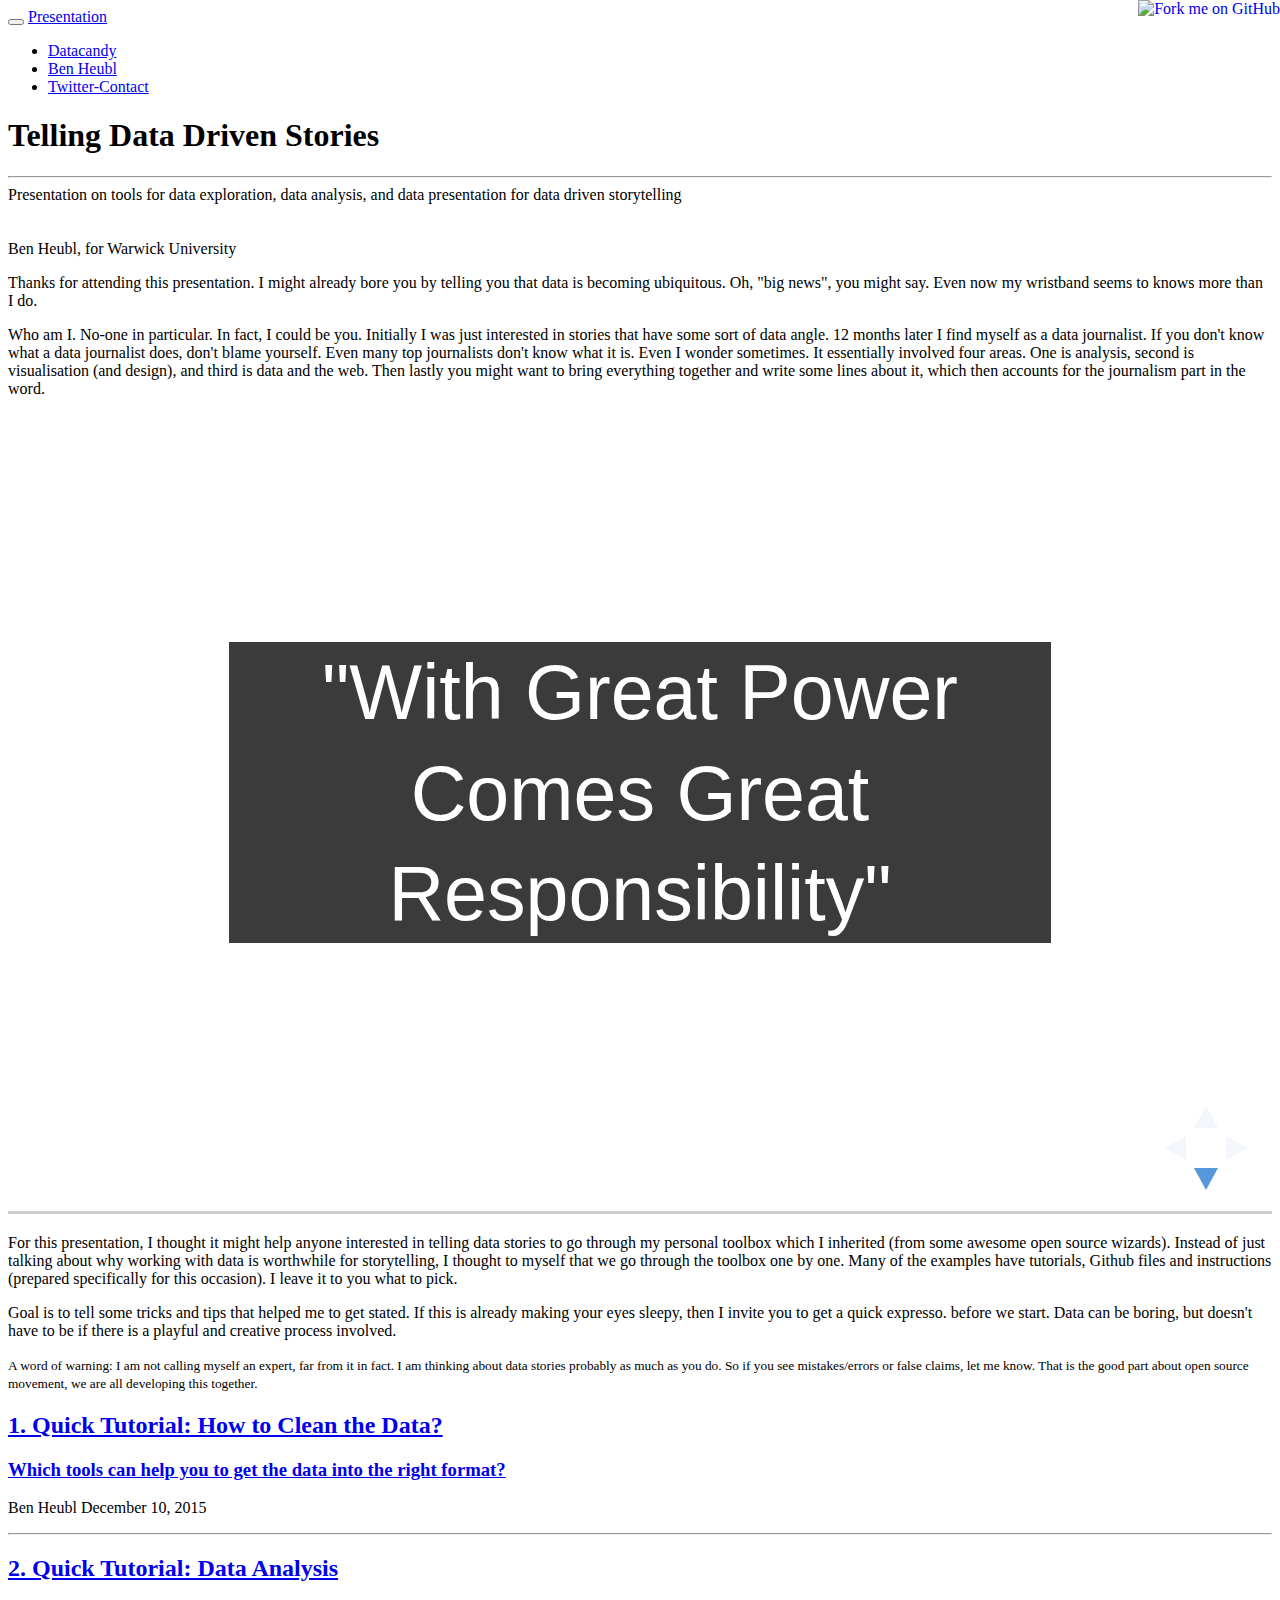
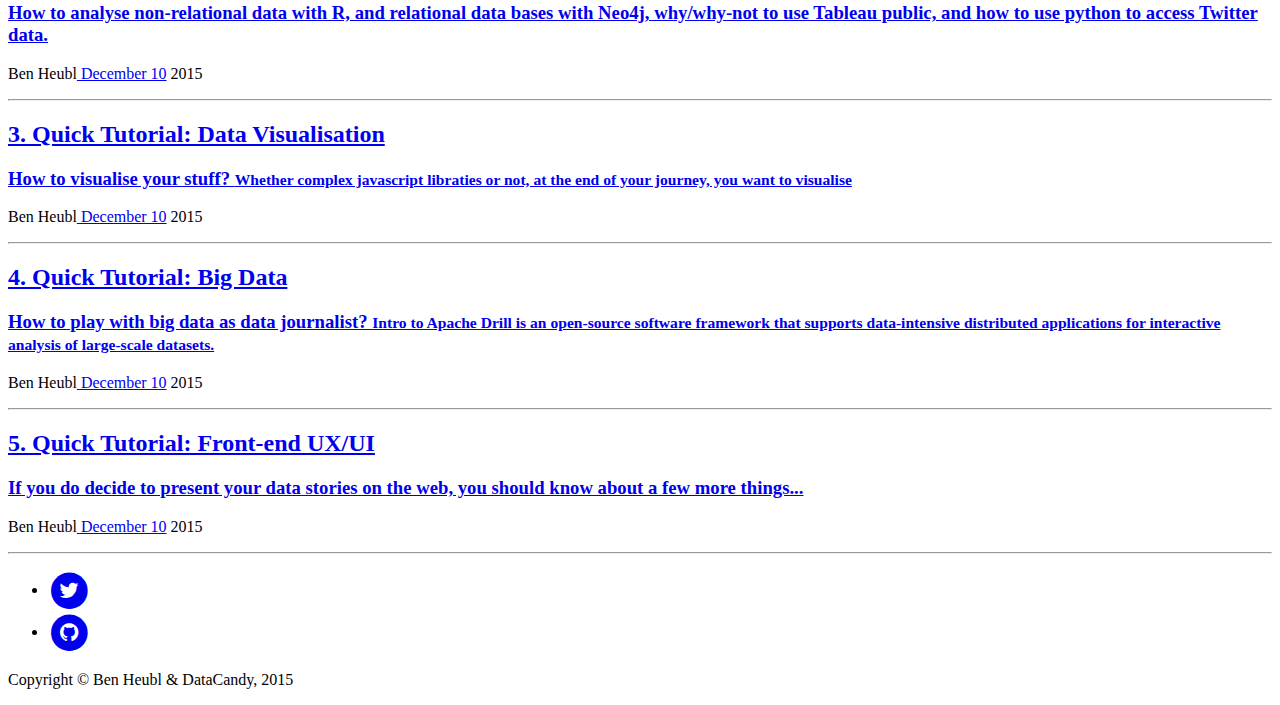
==== warwick/index.html @ 03a586e6 "add post data analysis" ====
<!DOCTYPE html>
<html lang="en">

<head>

    <meta charset="utf-8">
    <meta http-equiv="X-UA-Compatible" content="IE=edge">
    <meta name="viewport" content="width=device-width, initial-scale=1">
    <meta name="description" content="">
    <meta name="author" content="">

    <title>The Warwick Data Presentation</title>

    <!-- Bootstrap Core CSS -->
    <link href="css/bootstrap.min.css" rel="stylesheet">

    <!-- Custom CSS -->
    <link href="css/clean-blog.css" rel="stylesheet">

    <!-- Custom Fonts -->
    <link href="http://maxcdn.bootstrapcdn.com/font-awesome/4.1.0/css/font-awesome.min.css" rel="stylesheet" type="text/css">
    <link href='http://fonts.googleapis.com/css?family=Lora:400,700,400italic,700italic' rel='stylesheet' type='text/css'>
    <link href='http://fonts.googleapis.com/css?family=Open+Sans:300italic,400italic,600italic,700italic,800italic,400,300,600,700,800' rel='stylesheet' type='text/css'>

    <link rel="stylesheet" href="css/style.css" />

      <script type='text/javascript' src='background/js/jquery.particleground.js'></script>
  <script type='text/javascript' src='background/js/demo.js'></script>

    <!-- HTML5 Shim and Respond.js IE8 support of HTML5 elements and media queries -->
    <!-- WARNING: Respond.js doesn't work if you view the page via file:// -->
    <!--[if lt IE 9]>
        <script src="https://oss.maxcdn.com/libs/html5shiv/3.7.0/html5shiv.js"></script>
        <script src="https://oss.maxcdn.com/libs/respond.js/1.4.2/respond.min.js"></script>
    <![endif]-->

</head>

<body>

    <!-- Navigation -->
    <nav class="navbar navbar-default navbar-custom navbar-fixed-top">
        <div class="container-fluid">
            <!-- Brand and toggle get grouped for better mobile display -->
            <div class="navbar-header page-scroll">
                <button type="button" class="navbar-toggle" data-toggle="collapse" data-target="#bs-example-navbar-collapse-1">
                    <span class="sr-only">Toggle navigation</span>
                    <span class="icon-bar"></span>
                    <span class="icon-bar"></span>
                    <span class="icon-bar"></span>
                </button>
                <a class="navbar-brand" href="http://slides.com/benheubl1/deck/live#/">Presentation</a>
            </div>

            <!-- Collect the nav links, forms, and other content for toggling -->
            <div class="collapse navbar-collapse" id="bs-example-navbar-collapse-1">
                <ul class="nav navbar-nav navbar-right">
                    <li>
                        <a href="http://datacandy.co.uk/">Datacandy</a>
                    </li>
                    <li>
                        <a href="http://datacandy.co.uk/benheubl/index.html">Ben Heubl</a>
                    </li>
                    <li>
                        <a href="https://twitter.com/benheubl">Twitter-Contact</a>
                    </li>
                </ul>
            </div>
            <!-- /.navbar-collapse -->
        </div>
        <!-- /.container -->
    </nav>

    <!-- Page Header -->
    <!-- Set your background image for this header on the line below. -->
    <header class="intro-header" style="background-image: url('img/home-bg.png')">

        <div class="container">
            
            <div class="row">
               
                        <div class="col-lg-8 col-lg-offset-2 col-md-10 col-md-offset-1">
                            <div class="site-heading">
                                <h1>Telling Data Driven Stories</h1>
                                <hr class="small">
                                <span class="subheading">Presentation on tools for data exploration, data analysis, and data presentation for data driven storytelling</span>
                                <br><br><br>
                                <span class="small">Ben Heubl, for Warwick University</span>
                            </div>
                            <div id="particles">
                            <div id="intro">
                            </div>
                        </div>
                        </div>
                        
        </div>
</div>
    </header>

    <div class="container">
        <div class="row">
            <div class="col-lg-8 col-lg-offset-2 col-md-10 col-md-offset-1">

            <p>Thanks for attending this presentation. I might already bore you by telling you that data is becoming ubiquitous. Oh, "big news", you might say. Even now my wristband seems to knows more than I do.</p>

            <p>Who am I. No-one in particular. In fact, I could be you. Initially I was just interested in stories that have some sort of data angle. 12 months later I find myself as a data journalist. If you don't know what a data journalist does, don't blame yourself. Even many top journalists don't know what it is. Even I wonder sometimes. It essentially involved four areas. One is analysis, second is visualisation (and design), and third is data and the web. Then lastly you might want to bring everything together and write some lines about it, which then accounts for the journalism part in the word.</p>
            </div>
            </div>
        </div>


                <iframe src="presentation/index.html" width="100%" height="800" scrolling="no" frameborder="0" webkitallowfullscreen mozallowfullscreen allowfullscreen></iframe>


    <!-- Main Content -->
    <div class="container">
        <div class="row">
            <div class="col-lg-8 col-lg-offset-2 col-md-10 col-md-offset-1">


            <p>For this presentation, I thought it might help anyone interested in telling data stories to go through my personal toolbox which I inherited (from some awesome open source wizards). Instead of just talking about why working with data is worthwhile for storytelling, I thought to myself that we go through the toolbox one by one. Many of the examples have tutorials, Github files and instructions (prepared specifically for this occasion). I leave it to you what to pick.</p>

            <p>Goal is to tell some tricks and tips that helped me to get stated. If this is already making your eyes sleepy, then I invite you to get a quick expresso. before we start. Data can be boring, but doesn't have to be if there is a playful and creative process involved.</p>

            <p><small>A word of warning: I am not calling myself an expert, far from it in fact. I am thinking about data stories probably as much as you do. So if you see mistakes/errors or false claims, let me know. That is the good part about open source movement, we are all developing this together.</small></p>

<!--                 <div class="post-preview">
                    <a href="post.html">
                        <h2 class="post-title">
                            1. Quick Tutorial: Open Data Detective
                        </h2>
                        <h3 class="post-subtitle">
                            How and where to find data for data driven stories?
                        </h3>
                    </a>
                    <p class="post-meta">Ben Heubl<a href="#"> December 10</a> 2015</p>
                </div>
                <hr> -->
                <div class="post-preview">
                    <a href="dataclean/index.html">
                        <h2 class="post-title">
                            1. Quick Tutorial: How to Clean the Data?
                        </h2>
                        <h3 class="post-subtitle">
                            Which tools can help you to get the data into the right format?
                        </h3>
                    </a>
                    <p class="post-meta">Ben Heubl December 10, 2015</p>
                </div>
                <hr>
                <div class="post-preview">
                    <a href="dataanalysis/index.html">
                        <h2 class="post-title">
                            2. Quick Tutorial: Data Analysis
                        </h2>
                        <h3 class="post-subtitle">
                            How to analyse non-relational data with R, and relational data bases with Neo4j, why/why-not to use Tableau public, and how to use python to access Twitter data.
                        </h3>
                    </a>
                    <p class="post-meta">Ben Heubl<a href="dataanalysis/index.html"> December 10</a> 2015</p>
                </div>
                <hr>

                 <div class="post-preview">
                    <a href="post.html">
                        <h2 class="post-title">
                            3. Quick Tutorial: Data Visualisation
                        </h2>
                        <h3 class="post-subtitle">
                            How to visualise your stuff?
                            <small>Whether complex javascript libraties or not, at the end of your journey, you want to visualise </small>
                        </h3>
                    </a>
                    <p class="post-meta">Ben Heubl<a href="#"> December 10</a> 2015</p>
                </div>
                <hr>

                <div class="post-preview">
                    <a href="post.html">
                        <h2 class="post-title">
                            4. Quick Tutorial: Big Data
                        </h2>
                        <h3 class="post-subtitle">
                            How to play with big data as data journalist?
                            <small>Intro to Apache Drill is an open-source software framework that supports data-intensive distributed applications for interactive analysis of large-scale datasets.</small>
                        </h3>
                    </a>
                    <p class="post-meta">Ben Heubl<a href="#"> December 10</a> 2015</p>
                </div>
                <hr>

               

                <div class="post-preview">
                    <a href="post.html">
                        <h2 class="post-title">
                            5. Quick Tutorial: Front-end UX/UI
                        </h2>
                        <h3 class="post-subtitle">
                            If you do decide to present your data stories on the web, you should know about a few more things...
                        </h3>
                    </a>
                    <p class="post-meta">Ben Heubl<a href="#"> December 10</a> 2015</p>
                </div>
               
            </div>
        </div>
    </div>

    <a href="https://github.com/datacandy/warwick"><img style="position: absolute; top: 0; right: 0; border: 0;" src="https://camo.githubusercontent.com/38ef81f8aca64bb9a64448d0d70f1308ef5341ab/68747470733a2f2f73332e616d617a6f6e6177732e636f6d2f6769746875622f726962626f6e732f666f726b6d655f72696768745f6461726b626c75655f3132313632312e706e67" alt="Fork me on GitHub" data-canonical-src="https://s3.amazonaws.com/github/ribbons/forkme_right_darkblue_121621.png"></a>

    <hr>

    <!-- Footer -->
    <footer>
        <div class="container">
            <div class="row">
                <div class="col-lg-8 col-lg-offset-2 col-md-10 col-md-offset-1">
                    <ul class="list-inline text-center">
                        <li>
                            <a href="https://twitter.com/benheubl">
                                <span class="fa-stack fa-lg">
                                    <i class="fa fa-circle fa-stack-2x"></i>
                                    <i class="fa fa-twitter fa-stack-1x fa-inverse"></i>
                                </span>
                            </a>
                        </li>
                        <li>
                            <a href="https://github.com/datacandy">
                                <span class="fa-stack fa-lg">
                                    <i class="fa fa-circle fa-stack-2x"></i>
                                    <i class="fa fa-github fa-stack-1x fa-inverse"></i>
                                </span>
                            </a>
                        </li>
                    </ul>
                    <p class="copyright text-muted">Copyright &copy; Ben Heubl & DataCandy, 2015</p>
                </div>
            </div>
        </div>
    </footer>

    <!-- jQuery -->
    <script src="js/jquery.js"></script>

    <!-- Bootstrap Core JavaScript -->
    <script src="js/bootstrap.min.js"></script>

    <!-- Custom Theme JavaScript -->
    <script src="js/clean-blog.min.js"></script>

</body>

</html>
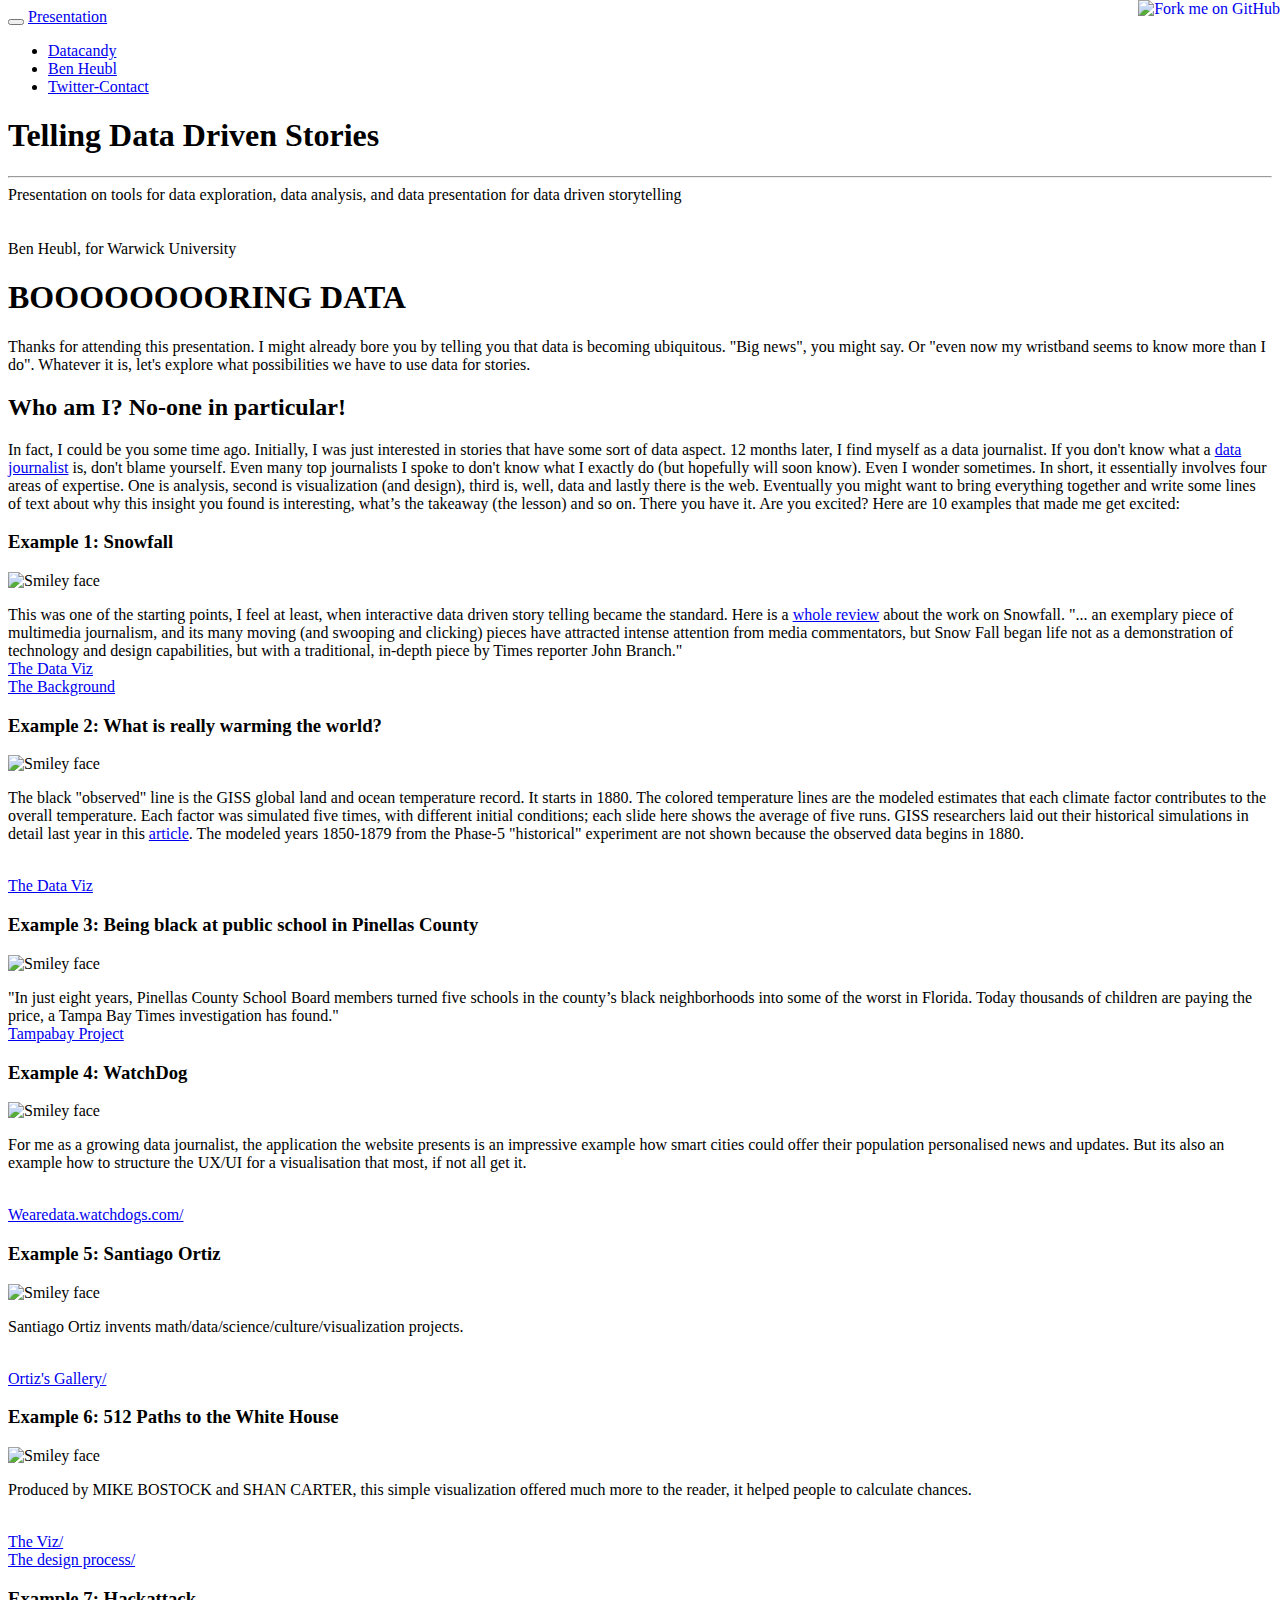
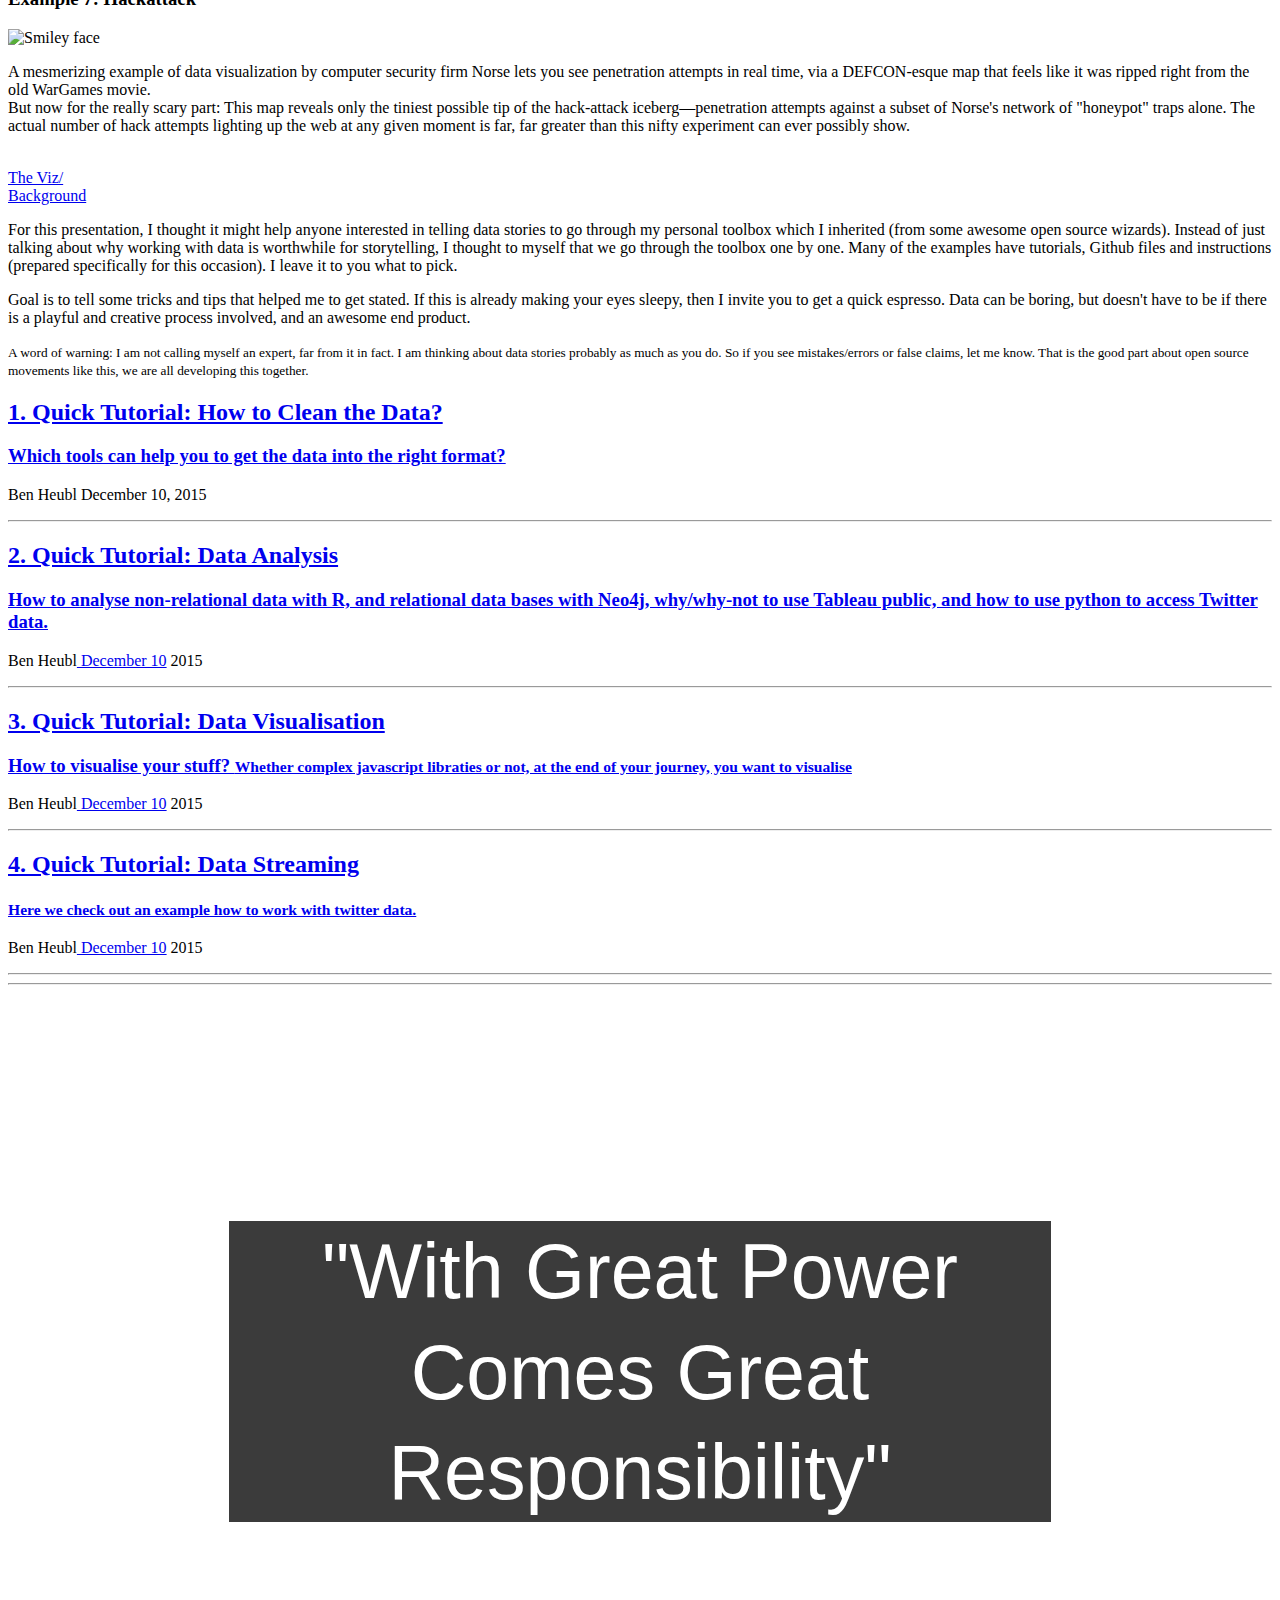
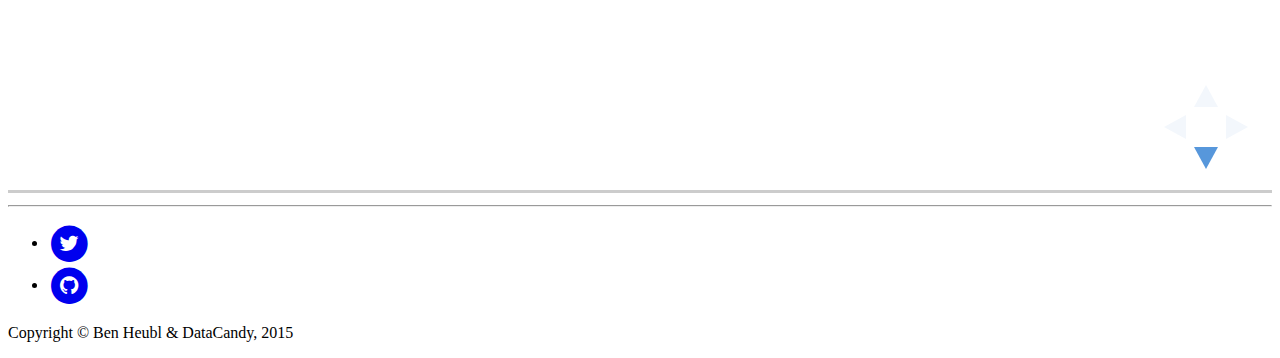
==== commit 8da5919f: "add post data analysis" ====
--- a/warwick/index.html
+++ b/warwick/index.html
@@ -23,9 +23,21 @@
     <link href='http://fonts.googleapis.com/css?family=Open+Sans:300italic,400italic,600italic,700italic,800italic,400,300,600,700,800' rel='stylesheet' type='text/css'>
 
     <link rel="stylesheet" href="css/style.css" />
-
-      <script type='text/javascript' src='background/js/jquery.particleground.js'></script>
-  <script type='text/javascript' src='background/js/demo.js'></script>
+    <link rel="stylesheet" href="js/jquery-ui-1.11.4/jquery-ui.css" />
+
+      <link rel="stylesheet" href="//code.jquery.com/ui/1.11.4/themes/smoothness/jquery-ui.css">
+      <script src="//code.jquery.com/jquery-1.10.2.js"></script>
+      <script src="//code.jquery.com/ui/1.11.4/jquery-ui.js"></script>
+         <!-- jQuery -->
+    <script src="js/jquery.js"></script>
+
+    <script src="https://code.jquery.com/ui/1.11.4/jquery-ui.min.js"></script>
+    <script src="js/jquery-ui-1.11.4/jquery-ui.js"></script>
+
+
+
+<script type='text/javascript' src='background/js/jquery.particleground.js'></script>
+<script type='text/javascript' src='background/js/demo.js'></script>
 
     <!-- HTML5 Shim and Respond.js IE8 support of HTML5 elements and media queries -->
     <!-- WARNING: Respond.js doesn't work if you view the page via file:// -->
@@ -101,16 +113,123 @@
         <div class="row">
             <div class="col-lg-8 col-lg-offset-2 col-md-10 col-md-offset-1">
 
-            <p>Thanks for attending this presentation. I might already bore you by telling you that data is becoming ubiquitous. Oh, "big news", you might say. Even now my wristband seems to knows more than I do.</p>
-
-            <p>Who am I. No-one in particular. In fact, I could be you. Initially I was just interested in stories that have some sort of data angle. 12 months later I find myself as a data journalist. If you don't know what a data journalist does, don't blame yourself. Even many top journalists don't know what it is. Even I wonder sometimes. It essentially involved four areas. One is analysis, second is visualisation (and design), and third is data and the web. Then lastly you might want to bring everything together and write some lines about it, which then accounts for the journalism part in the word.</p>
-            </div>
-            </div>
-        </div>
-
-
-                <iframe src="presentation/index.html" width="100%" height="800" scrolling="no" frameborder="0" webkitallowfullscreen mozallowfullscreen allowfullscreen></iframe>
-
+            <h1>BOOOOOOOORING DATA</h1>
+
+            <p>Thanks for attending this presentation. I might already bore you by telling you that data is becoming ubiquitous. "Big news", you might say. Or "even now my wristband seems to know more than I do". Whatever it is, let's explore what possibilities we have to use data for stories.</p>
+
+            <h2>Who am I? No-one in particular! </h2>
+
+            <p>In fact, I could be you some time ago. Initially, I was just interested in stories that have some sort of data aspect. 12 months later, I find myself as a data journalist. If you don't know what a <a href="https://en.wikipedia.org/wiki/Data_journalism">data journalist</a> is, don't blame yourself. Even many top journalists I spoke to don't know what I exactly do (but hopefully will soon know). Even I wonder sometimes. In short, it essentially involves four areas of expertise. One is analysis, second is visualization (and design), third is, well, data and lastly there is the web. Eventually you might want to bring everything together and write some lines of text about why this insight you found is interesting, what’s the takeaway (the lesson) and so on. There you have it. Are you excited? Here are 10 examples that made me get excited:</p>
+
+
+            </div>
+            </div>
+        </div>
+
+
+<script>
+  $(function() {
+    $( "#examplesDataJournalism" ).accordion();
+  });
+</script>
+
+
+<!--    ACCORDION JQUERY - 10 EXAMPLES 
+ -->
+<div class="container">
+<div class="row">
+    <div class="col-lg-8 col-lg-offset-2 col-md-10 col-md-offset-1">
+     <div id="examplesDataJournalism">
+              <h3>Example 1: Snowfall</h3>
+              <div>
+                <img src="example1.png" alt="Smiley face" width="100%">
+                <p>
+                    This was one of the starting points, I feel at least, when interactive data driven story telling became the standard. Here is a <a href="https://source.opennews.org/en-US/articles/how-we-made-snow-fall/">whole review</a> about the work on Snowfall.
+
+                    "... an exemplary piece of multimedia journalism, and its many moving (and swooping and clicking) pieces have attracted intense attention from media commentators, but Snow Fall began life not as a demonstration of technology and design capabilities, but with a traditional, in-depth piece by Times reporter John Branch."
+                    <br>
+                    <a href="http://www.nytimes.com/projects/2012/snow-fall/#/?part=tunnel-creek">The Data Viz</a>
+                    <br>
+                    <a href="https://source.opennews.org/en-US/articles/how-we-made-snow-fall/">The Background</a>
+                </p>
+              </div>
+              <h3>Example 2: What is really warming the world?</h3>
+              <div>
+                <img src="example2.png" alt="Smiley face" width="100%">
+                <p>
+                The black "observed" line is the GISS global land and ocean temperature record. It starts in 1880.
+                The colored temperature lines are the modeled estimates that each climate factor contributes to the overall temperature. Each factor was simulated five times, with different initial conditions; each slide here shows the average of five runs. GISS researchers laid out their historical simulations in detail last year in this <a href="http://www.bloomberg.com/graphics/2015-whats-warming-the-world/">article</a>. The modeled years 1850-1879 from the Phase-5 "historical" experiment are not shown because the observed data begins in 1880.
+                </p>
+                <br>
+
+                <a href="http://www.bloomberg.com/graphics/2015-whats-warming-the-world/">The Data Viz</a>
+              </div>
+              <h3>Example 3: Being black at public school in Pinellas County</h3>
+              <div>
+                <img src="example3.png" alt="Smiley face" width="100%">
+                <p>
+                    "In just eight years, Pinellas County School Board members turned five schools in the county’s black neighborhoods into some of the worst in Florida. Today thousands of children are paying the price, a Tampa Bay Times investigation has found."
+                    <br>
+                    <a href="http://www.tampabay.com/projects/2015/investigations/pinellas-failure-factories/5-schools-segregation/">Tampabay Project</a>
+                
+                </p>
+              </div>
+              <h3>Example 4: WatchDog</h3>
+              <div>
+                <img src="example4.png" alt="Smiley face" width="100%">
+
+                <p>
+                For me as a growing data journalist, the application the website presents is an impressive example how smart cities could offer their population personalised news and updates. But its also an example how to structure the UX/UI for a visualisation that most, if not all get it.
+                </p>
+                <br>
+                <a href="http://wearedata.watchdogs.com/">Wearedata.watchdogs.com/</a>
+
+              </div>
+              <h3>Example 5: Santiago Ortiz</h3>
+              <div>
+                <img src="example5.png" alt="Smiley face" width="100%">
+                <p>
+                Santiago Ortiz invents math/data/science/culture/visualization projects.
+                </p>
+                <br>
+                <a href="http://moebio.com/">Ortiz's Gallery/</a>
+
+                
+              </div>
+              <h3>Example 6: 512 Paths to the White House</h3>
+              <div>
+                <img src="example6.png" alt="Smiley face" width="100%">
+                <p>
+               Produced by MIKE BOSTOCK and SHAN CARTER, this simple visualization offered much more to the reader, it helped people to calculate chances.
+                </p>
+                <br>
+                <a href="http://www.nytimes.com/interactive/2012/11/02/us/politics/paths-to-the-white-house.html?_r=0">The Viz/</a>
+                <br>
+
+                <a href="https://source.opennews.org/en-US/articles/nyts-512-paths-white-house/">The design process/</a>
+                
+              </div>
+
+
+              <h3>Example 7: Hackattack</h3>
+              <div>
+                <img src="example7.png" alt="Smiley face" width="100%">
+                <p>
+               A mesmerizing example of data visualization by computer security firm Norse lets you see penetration attempts in real time, via a DEFCON-esque map that feels like it was ripped right from the old WarGames movie.
+               <br>
+               But now for the really scary part: This map reveals only the tiniest possible tip of the hack-attack iceberg—penetration attempts against a subset of Norse's network of "honeypot" traps alone. The actual number of hack attempts lighting up the web at any given moment is far, far greater than this nifty experiment can ever possibly show.
+                </p>
+                <br>
+                <a href="http://map.ipviking.com/?_ga=1.106938115.1477390587.1388686673">The Viz/</a>
+                <br>
+
+                <a href="http://www.pcworld.com/article/2367662/watch-the-web-get-hacked-in-real-time-on-this-mesmerizing-map.html">Background</a>
+                
+              </div>
+              
+            </div>
+        </div>
+    </div>
 
     <!-- Main Content -->
     <div class="container">
@@ -120,9 +239,9 @@
 
             <p>For this presentation, I thought it might help anyone interested in telling data stories to go through my personal toolbox which I inherited (from some awesome open source wizards). Instead of just talking about why working with data is worthwhile for storytelling, I thought to myself that we go through the toolbox one by one. Many of the examples have tutorials, Github files and instructions (prepared specifically for this occasion). I leave it to you what to pick.</p>
 
-            <p>Goal is to tell some tricks and tips that helped me to get stated. If this is already making your eyes sleepy, then I invite you to get a quick expresso. before we start. Data can be boring, but doesn't have to be if there is a playful and creative process involved.</p>
-
-            <p><small>A word of warning: I am not calling myself an expert, far from it in fact. I am thinking about data stories probably as much as you do. So if you see mistakes/errors or false claims, let me know. That is the good part about open source movement, we are all developing this together.</small></p>
+            <p>Goal is to tell some tricks and tips that helped me to get stated. If this is already making your eyes sleepy, then I invite you to get a quick espresso. Data can be boring, but doesn't have to be if there is a playful and creative process involved, and an awesome end product.</p>
+
+            <p><small>A word of warning: I am not calling myself an expert, far from it in fact. I am thinking about data stories probably as much as you do. So if you see mistakes/errors or false claims, let me know. That is the good part about open source movements like this, we are all developing this together.</small></p>
 
 <!--                 <div class="post-preview">
                     <a href="post.html">
@@ -162,7 +281,7 @@
                 <hr>
 
                  <div class="post-preview">
-                    <a href="post.html">
+                    <a href="dataviz/index.html">
                         <h2 class="post-title">
                             3. Quick Tutorial: Data Visualisation
                         </h2>
@@ -171,40 +290,45 @@
                             <small>Whether complex javascript libraties or not, at the end of your journey, you want to visualise </small>
                         </h3>
                     </a>
+                    <p class="post-meta">Ben Heubl<a href="dataviz/index.html"> December 10</a> 2015</p>
+                </div>
+                <hr>
+
+                <div class="post-preview">
+                    <a href="datastream/index.html">
+                        <h2 class="post-title">
+                            4. Quick Tutorial: Data Streaming
+                        </h2>
+                        <h3 class="post-subtitle">
+                            <small>Here we check out an example how to work with twitter data.</small>
+                        </h3>
+                    </a>
+                    <p class="post-meta">Ben Heubl<a href="datastream/index.html"> December 10</a> 2015</p>
+                </div>
+                <hr>
+
+               
+
+                <!-- <div class="post-preview">
+                    <a href="post.html">
+                        <h2 class="post-title">
+                            5. Quick Tutorial: Front-end UX/UI
+                        </h2>
+                        <h3 class="post-subtitle">
+                            If you do decide to present your data stories on the web, you should know about a few more things...
+                        </h3>
+                    </a>
                     <p class="post-meta">Ben Heubl<a href="#"> December 10</a> 2015</p>
                 </div>
-                <hr>
-
-                <div class="post-preview">
-                    <a href="post.html">
-                        <h2 class="post-title">
-                            4. Quick Tutorial: Big Data
-                        </h2>
-                        <h3 class="post-subtitle">
-                            How to play with big data as data journalist?
-                            <small>Intro to Apache Drill is an open-source software framework that supports data-intensive distributed applications for interactive analysis of large-scale datasets.</small>
-                        </h3>
-                    </a>
-                    <p class="post-meta">Ben Heubl<a href="#"> December 10</a> 2015</p>
-                </div>
-                <hr>
-
-               
-
-                <div class="post-preview">
-                    <a href="post.html">
-                        <h2 class="post-title">
-                            5. Quick Tutorial: Front-end UX/UI
-                        </h2>
-                        <h3 class="post-subtitle">
-                            If you do decide to present your data stories on the web, you should know about a few more things...
-                        </h3>
-                    </a>
-                    <p class="post-meta">Ben Heubl<a href="#"> December 10</a> 2015</p>
-                </div>
-               
-            </div>
-        </div>
+                -->
+            </div>
+        </div>
+    </div>
+
+    <hr>
+
+    <div id="iframe">
+        <iframe src="presentation/index.html" width="100%" height="800" scrolling="no" frameborder="0" webkitallowfullscreen mozallowfullscreen allowfullscreen></iframe>
     </div>
 
     <a href="https://github.com/datacandy/warwick"><img style="position: absolute; top: 0; right: 0; border: 0;" src="https://camo.githubusercontent.com/38ef81f8aca64bb9a64448d0d70f1308ef5341ab/68747470733a2f2f73332e616d617a6f6e6177732e636f6d2f6769746875622f726962626f6e732f666f726b6d655f72696768745f6461726b626c75655f3132313632312e706e67" alt="Fork me on GitHub" data-canonical-src="https://s3.amazonaws.com/github/ribbons/forkme_right_darkblue_121621.png"></a>
@@ -240,8 +364,6 @@
         </div>
     </footer>
 
-    <!-- jQuery -->
-    <script src="js/jquery.js"></script>
 
     <!-- Bootstrap Core JavaScript -->
     <script src="js/bootstrap.min.js"></script>
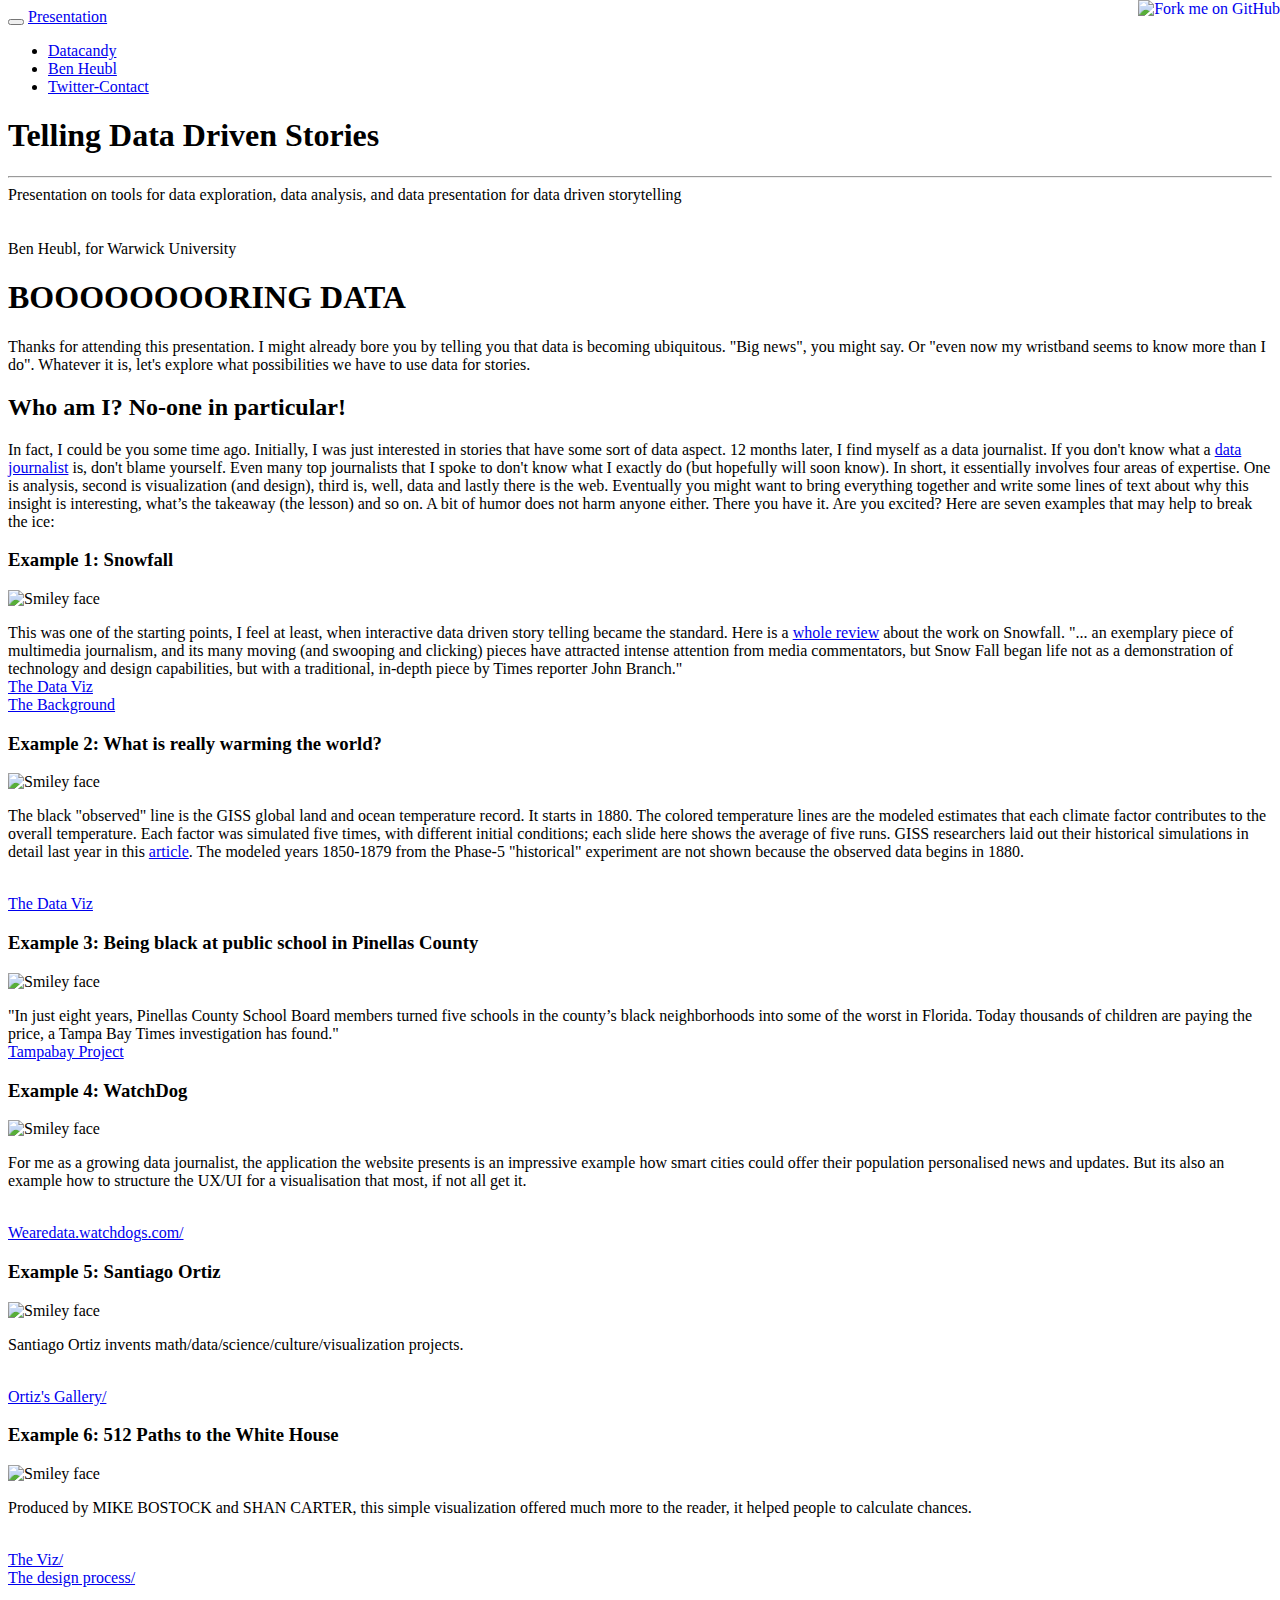
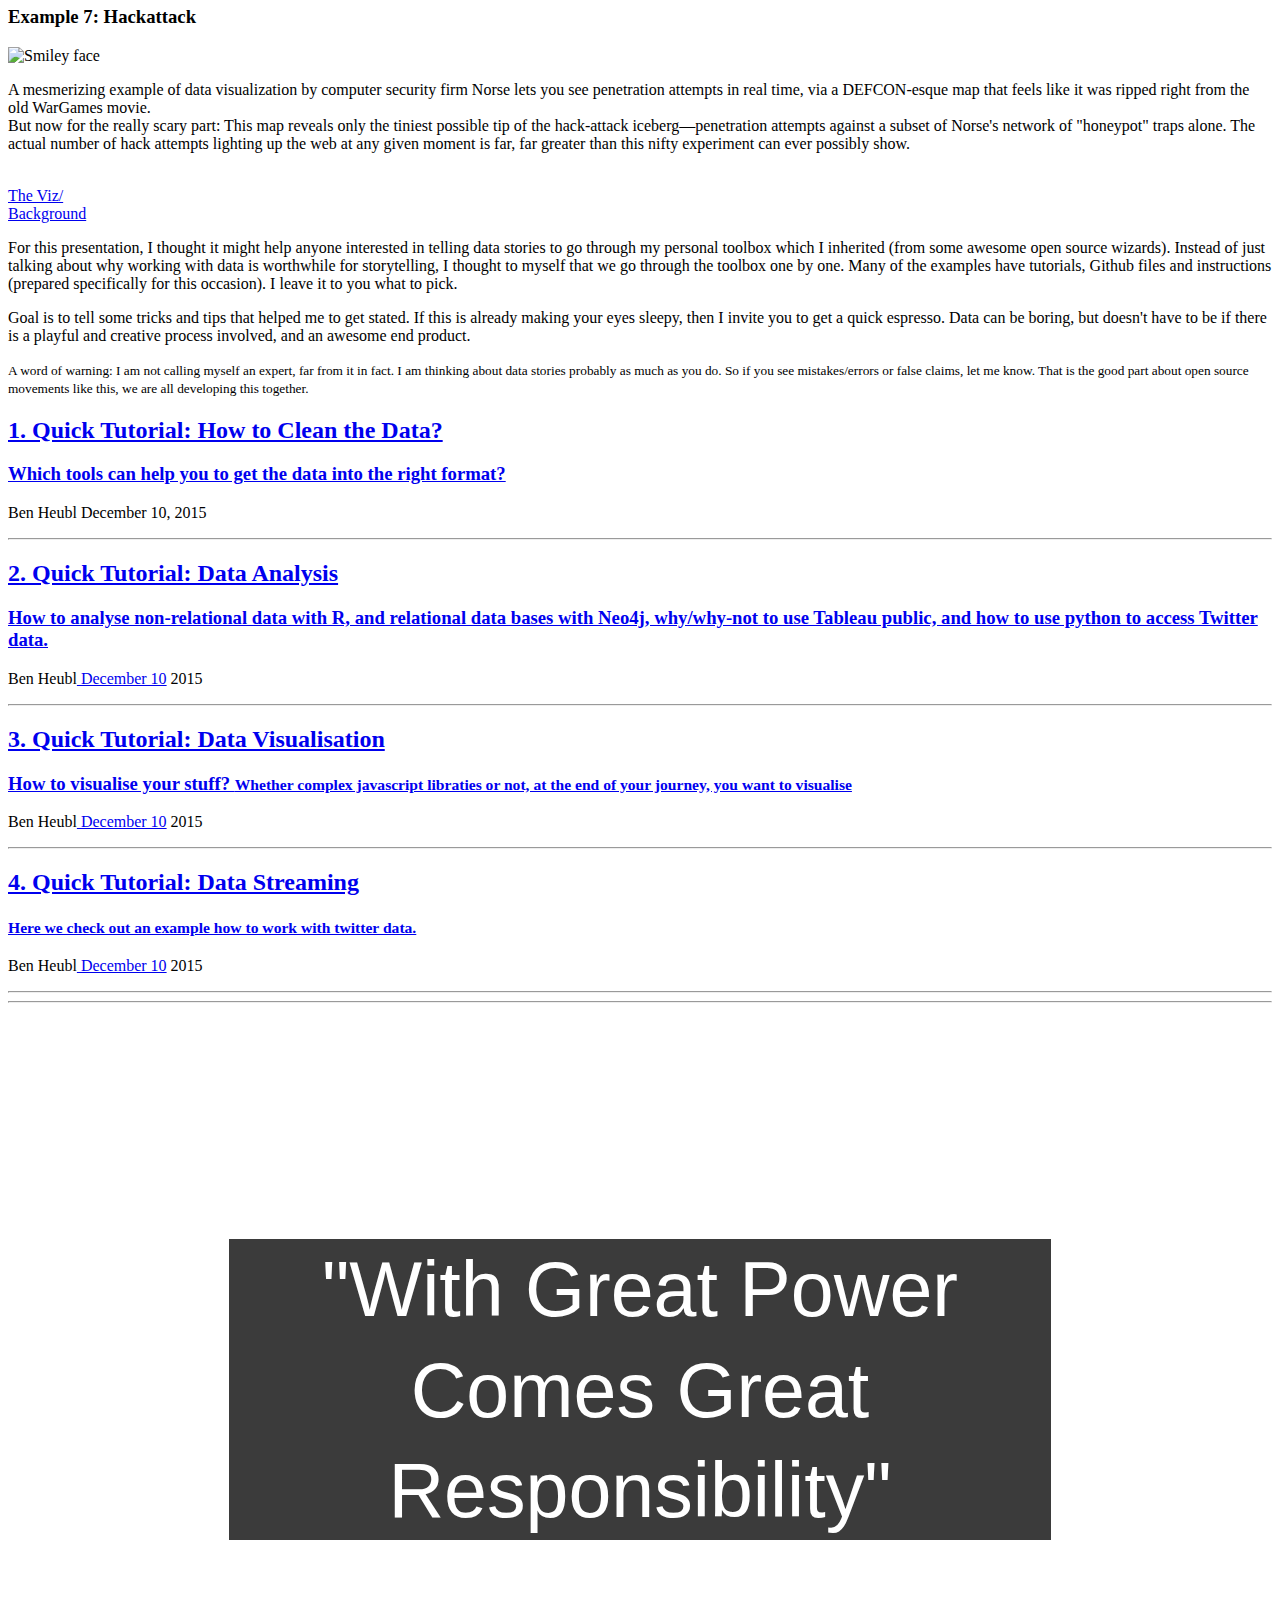
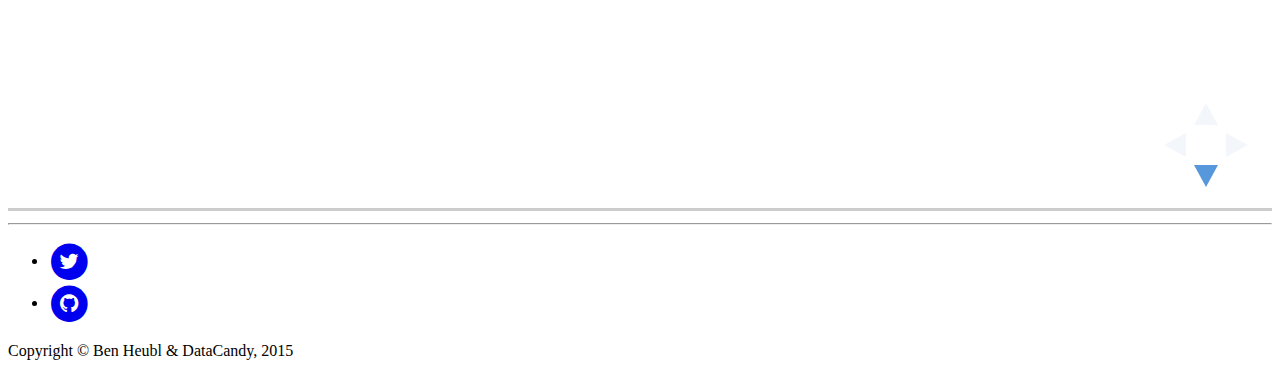
==== commit 8273f7bb: "add post data analysis" ====
--- a/warwick/index.html
+++ b/warwick/index.html
@@ -119,7 +119,7 @@
 
             <h2>Who am I? No-one in particular! </h2>
 
-            <p>In fact, I could be you some time ago. Initially, I was just interested in stories that have some sort of data aspect. 12 months later, I find myself as a data journalist. If you don't know what a <a href="https://en.wikipedia.org/wiki/Data_journalism">data journalist</a> is, don't blame yourself. Even many top journalists I spoke to don't know what I exactly do (but hopefully will soon know). Even I wonder sometimes. In short, it essentially involves four areas of expertise. One is analysis, second is visualization (and design), third is, well, data and lastly there is the web. Eventually you might want to bring everything together and write some lines of text about why this insight you found is interesting, what’s the takeaway (the lesson) and so on. There you have it. Are you excited? Here are 10 examples that made me get excited:</p>
+            <p>In fact, I could be you some time ago. Initially, I was just interested in stories that have some sort of data aspect. 12 months later, I find myself as a data journalist. If you don't know what a <a href="https://en.wikipedia.org/wiki/Data_journalism">data journalist</a> is, don't blame yourself. Even many top journalists that I spoke to don't know what I exactly do (but hopefully will soon know). In short, it essentially involves four areas of expertise. One is analysis, second is visualization (and design), third is, well, data and lastly there is the web. Eventually you might want to bring everything together and write some lines of text about why this insight is interesting, what’s the takeaway (the lesson) and so on. A bit of humor does not harm anyone either. There you have it. Are you excited? Here are seven examples that may help to break the ice:</p>
 
 
             </div>
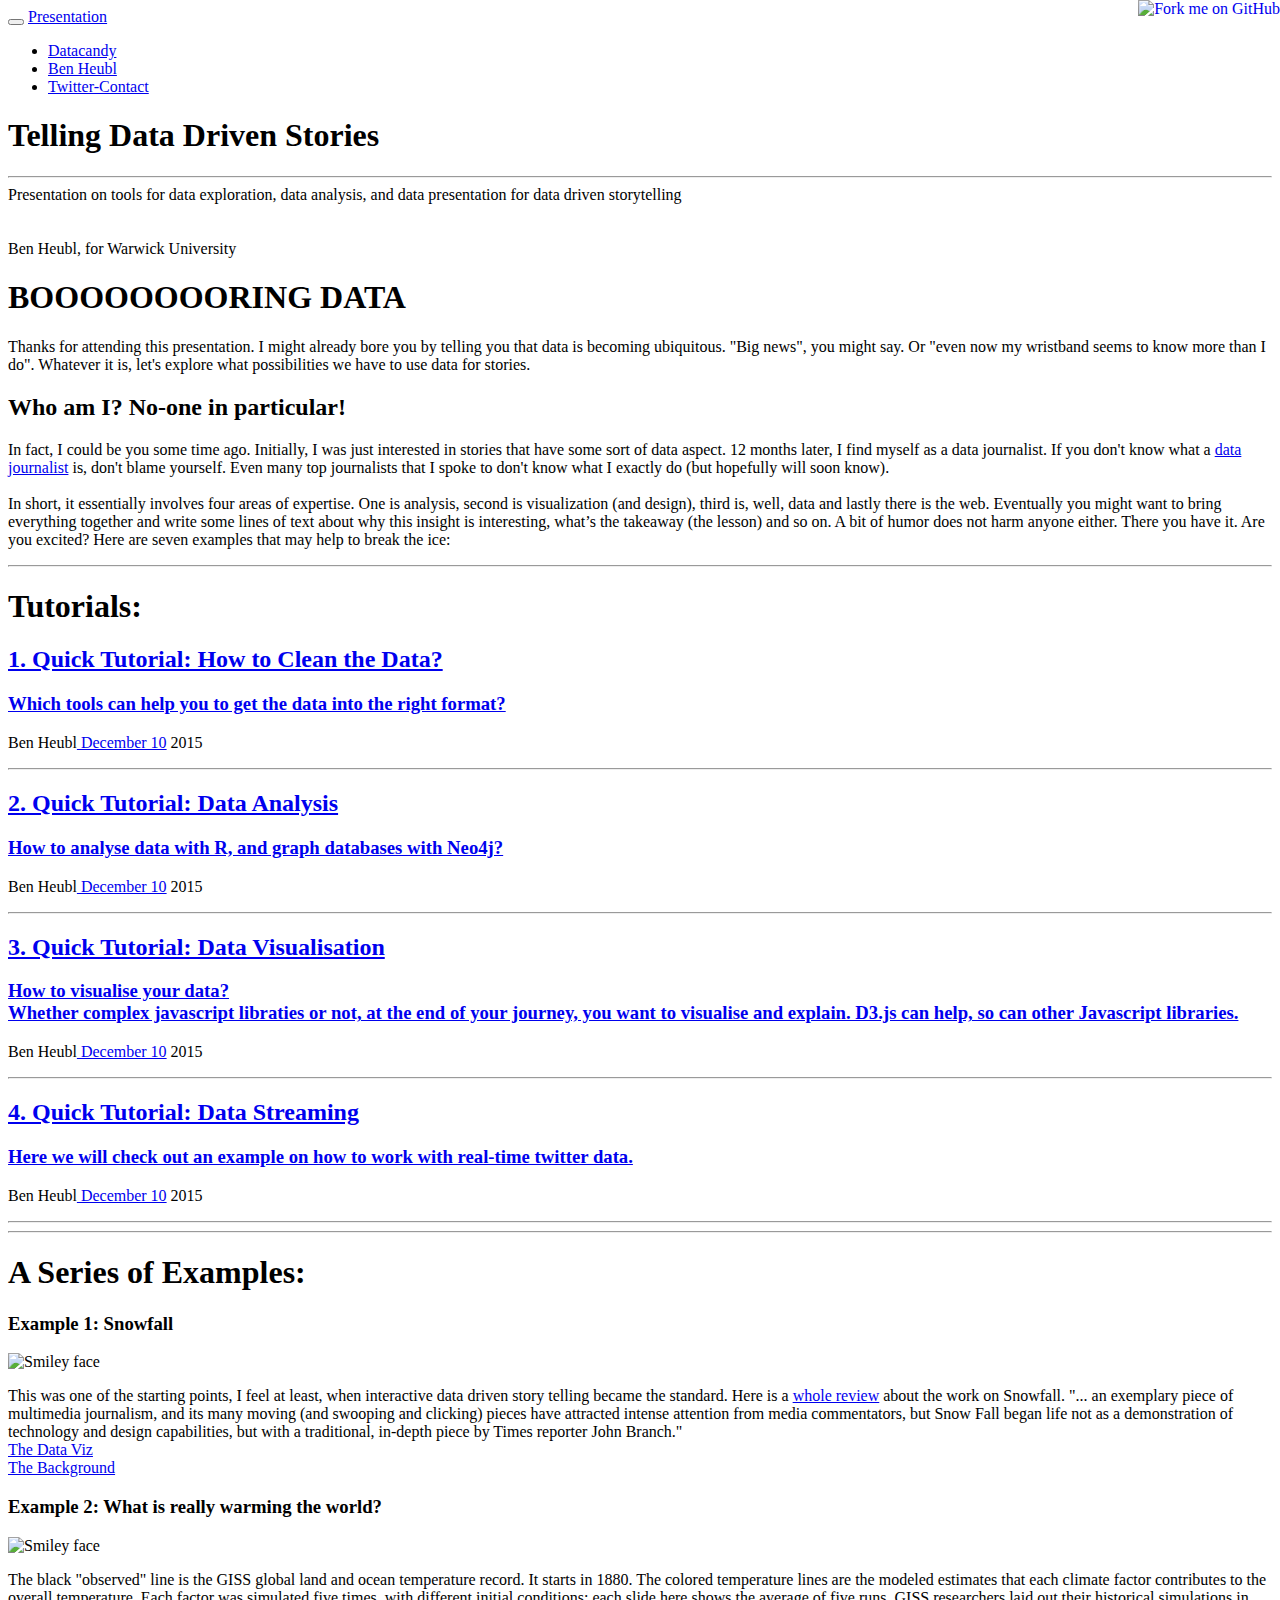
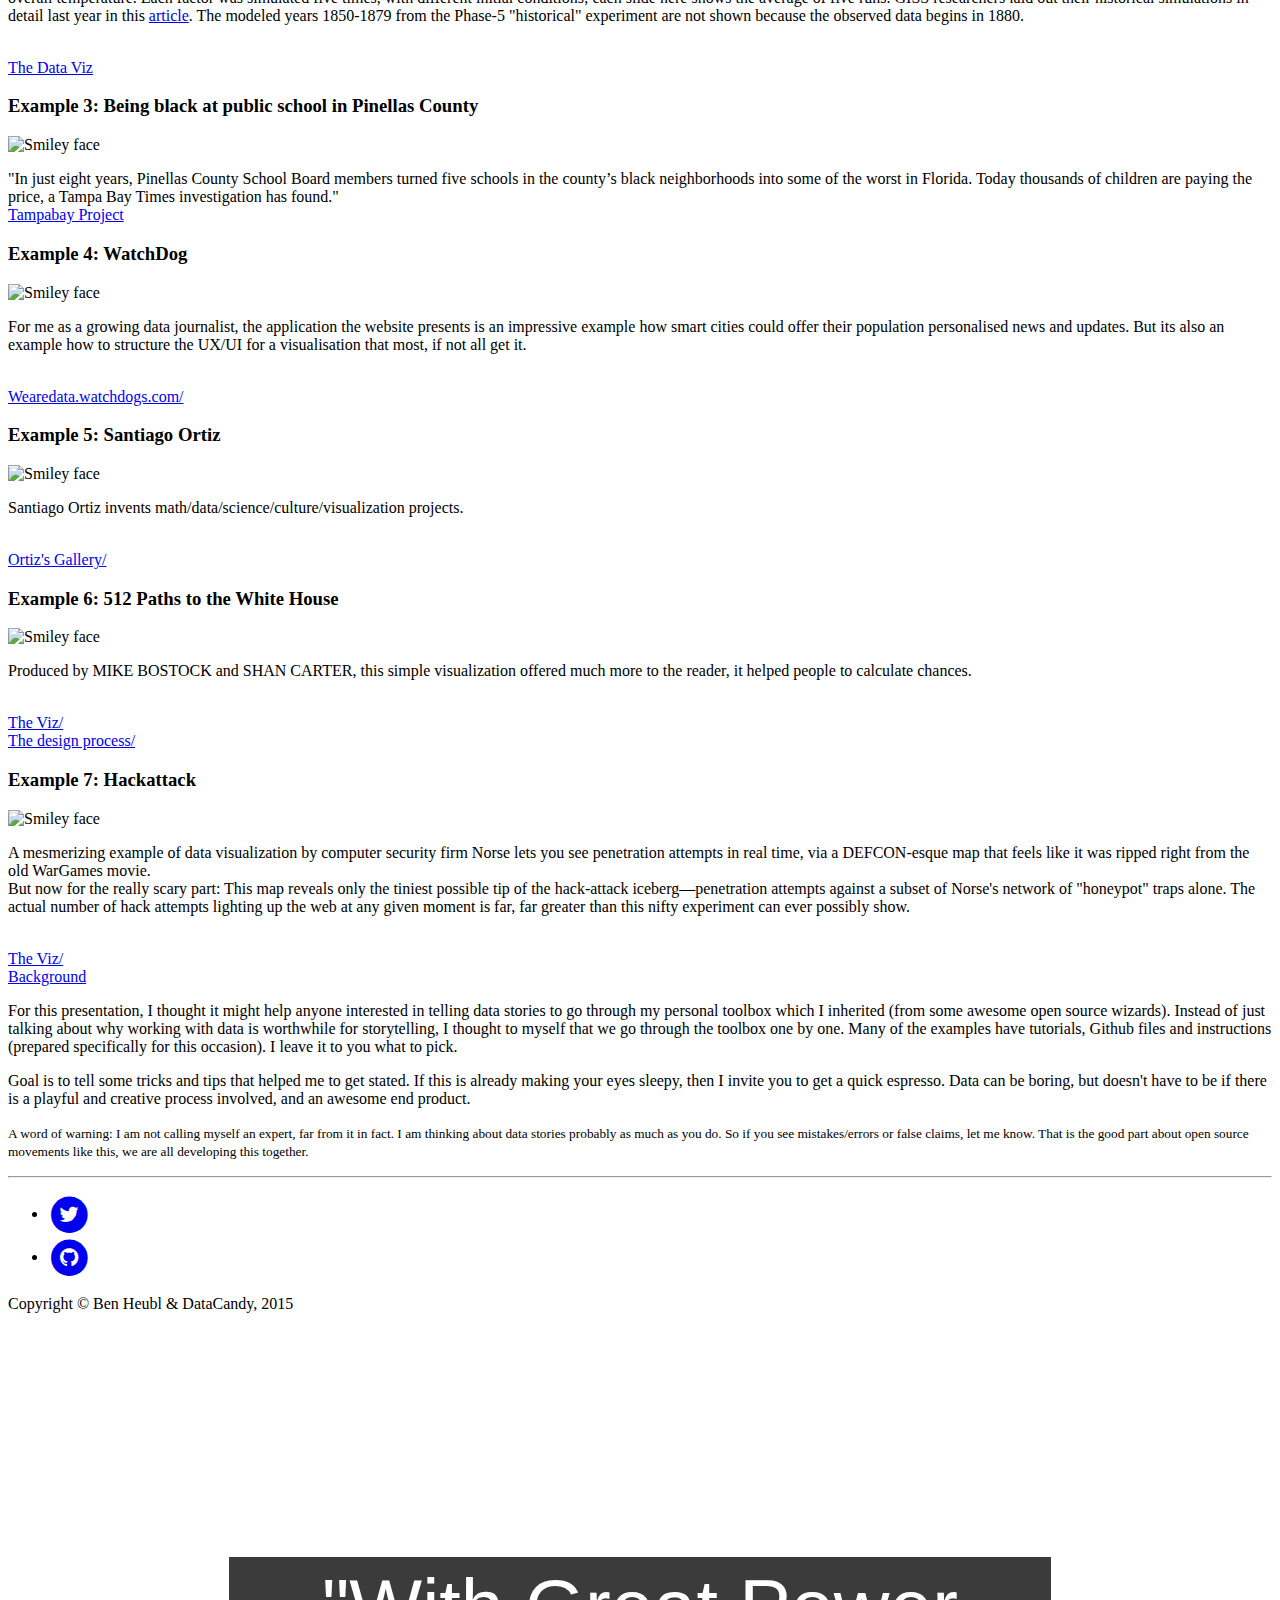
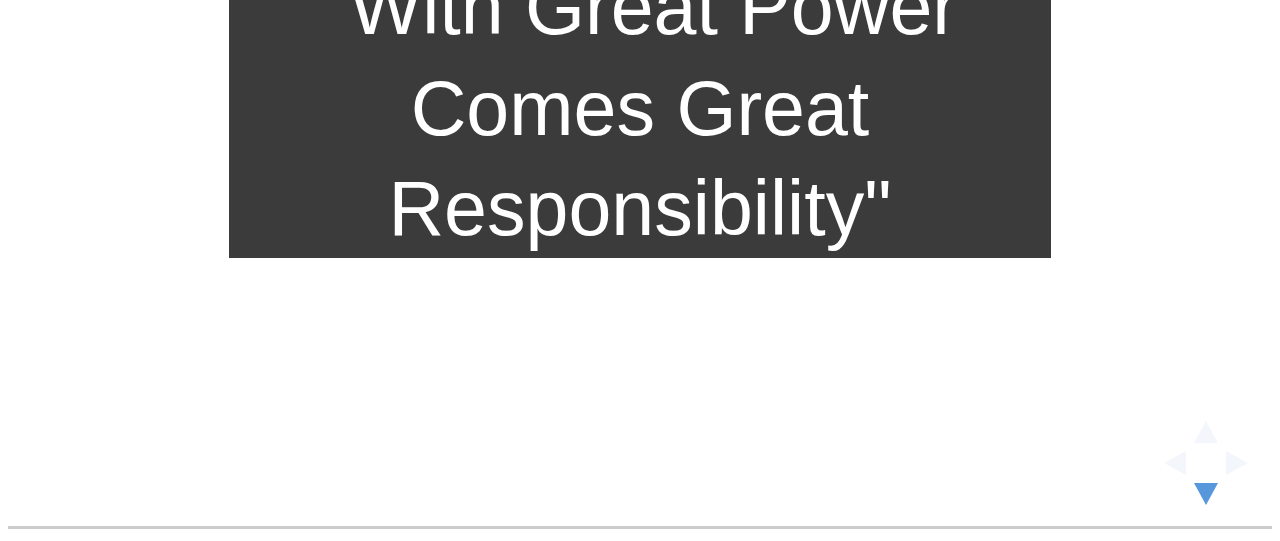
==== commit 5c23d5fe: "add post data streaming" ====
--- a/warwick/index.html
+++ b/warwick/index.html
@@ -105,8 +105,9 @@
                         </div>
                         </div>
                         
-        </div>
-</div>
+                    </div>
+             </div>
+             <a href="https://github.com/datacandy"><img style="position: absolute; top: 0; right: 0; border: 0;" src="https://camo.githubusercontent.com/38ef81f8aca64bb9a64448d0d70f1308ef5341ab/68747470733a2f2f73332e616d617a6f6e6177732e636f6d2f6769746875622f726962626f6e732f666f726b6d655f72696768745f6461726b626c75655f3132313632312e706e67" alt="Fork me on GitHub" data-canonical-src="https://s3.amazonaws.com/github/ribbons/forkme_right_darkblue_121621.png"></a>
     </header>
 
     <div class="container">
@@ -119,13 +120,90 @@
 
             <h2>Who am I? No-one in particular! </h2>
 
-            <p>In fact, I could be you some time ago. Initially, I was just interested in stories that have some sort of data aspect. 12 months later, I find myself as a data journalist. If you don't know what a <a href="https://en.wikipedia.org/wiki/Data_journalism">data journalist</a> is, don't blame yourself. Even many top journalists that I spoke to don't know what I exactly do (but hopefully will soon know). In short, it essentially involves four areas of expertise. One is analysis, second is visualization (and design), third is, well, data and lastly there is the web. Eventually you might want to bring everything together and write some lines of text about why this insight is interesting, what’s the takeaway (the lesson) and so on. A bit of humor does not harm anyone either. There you have it. Are you excited? Here are seven examples that may help to break the ice:</p>
-
-
-            </div>
-            </div>
-        </div>
-
+            <p>In fact, I could be you some time ago. Initially, I was just interested in stories that have some sort of data aspect. 12 months later, I find myself as a data journalist. If you don't know what a <a href="https://en.wikipedia.org/wiki/Data_journalism">data journalist</a> is, don't blame yourself. Even many top journalists that I spoke to don't know what I exactly do (but hopefully will soon know). 
+<br><br>
+            In short, it essentially involves four areas of expertise. One is analysis, second is visualization (and design), third is, well, data and lastly there is the web. Eventually you might want to bring everything together and write some lines of text about why this insight is interesting, what’s the takeaway (the lesson) and so on. A bit of humor does not harm anyone either. There you have it. Are you excited? Here are seven examples that may help to break the ice:</p>
+
+
+            </div>
+            </div>
+        </div>
+
+<hr>
+
+   <div class="container">
+        <div class="row">
+            <div class="col-lg-8 col-lg-offset-2 col-md-10 col-md-offset-1">
+
+                <h1>Tutorials:</h1>
+
+<!--                 <div class="post-preview">
+                    <a href="post.html">
+                        <h2 class="post-title">
+                            1. Quick Tutorial: Open Data Detective
+                        </h2>
+                        <h3 class="post-subtitle">
+                            How and where to find data for data driven stories?
+                        </h3>
+                    </a>
+                    <p class="post-meta">Ben Heubl<a href="#"> December 10</a> 2015</p>
+                </div>
+                <hr> -->
+                <div class="post-preview">
+                    <a href="dataclean/index.html">
+                        <h2 class="post-title">
+                            1. Quick Tutorial: How to Clean the Data?
+                        </h2>
+                        <h3 class="post-subtitle">
+                            Which tools can help you to get the data into the right format?
+                        </h3>
+                    </a>
+                    <p class="post-meta">Ben Heubl<a href="dataclean/index.html"> December 10</a> 2015</p>
+                </div>
+                <hr>
+                <div class="post-preview">
+                    <a href="dataanalysis/index.html">
+                        <h2 class="post-title">
+                            2. Quick Tutorial: Data Analysis
+                        </h2>
+                        <h3 class="post-subtitle">
+                            How to analyse data with R, and graph databases with Neo4j?
+                        </h3>
+                    </a>
+                    <p class="post-meta">Ben Heubl<a href="dataanalysis/index.html"> December 10</a> 2015</p>
+                </div>
+                <hr>
+
+                 <div class="post-preview">
+                    <a href="dataviz/index.html">
+                        <h2 class="post-title">
+                            3. Quick Tutorial: Data Visualisation
+                        </h2>
+                        <h3 class="post-subtitle">
+                            How to visualise your data?<br>
+                            Whether complex javascript libraties or not, at the end of your journey, you want to visualise and explain. D3.js can help, so can other Javascript libraries.
+                        </h3>
+                    </a>
+                    <p class="post-meta">Ben Heubl<a href="dataviz/index.html"> December 10</a> 2015</p>
+                </div>
+                <hr>
+
+                <div class="post-preview">
+                    <a href="datastream/index.html">
+                        <h2 class="post-title">
+                            4. Quick Tutorial: Data Streaming
+                        </h2>
+                        <h3 class="post-subtitle">
+                            Here we will check out an example on how to work with real-time twitter data.
+                        </h3>
+                    </a>
+                    <p class="post-meta">Ben Heubl<a href="datastream/index.html"> December 10</a> 2015</p>
+                </div>
+                <hr>
+            </div>
+        </div>
+    </div>
+<hr>
 
 <script>
   $(function() {
@@ -139,6 +217,7 @@
 <div class="container">
 <div class="row">
     <div class="col-lg-8 col-lg-offset-2 col-md-10 col-md-offset-1">
+    <h1>A Series of Examples:</h1>
      <div id="examplesDataJournalism">
               <h3>Example 1: Snowfall</h3>
               <div>
@@ -230,6 +309,7 @@
             </div>
         </div>
     </div>
+</div>
 
     <!-- Main Content -->
     <div class="container">
@@ -242,97 +322,11 @@
             <p>Goal is to tell some tricks and tips that helped me to get stated. If this is already making your eyes sleepy, then I invite you to get a quick espresso. Data can be boring, but doesn't have to be if there is a playful and creative process involved, and an awesome end product.</p>
 
             <p><small>A word of warning: I am not calling myself an expert, far from it in fact. I am thinking about data stories probably as much as you do. So if you see mistakes/errors or false claims, let me know. That is the good part about open source movements like this, we are all developing this together.</small></p>
-
-<!--                 <div class="post-preview">
-                    <a href="post.html">
-                        <h2 class="post-title">
-                            1. Quick Tutorial: Open Data Detective
-                        </h2>
-                        <h3 class="post-subtitle">
-                            How and where to find data for data driven stories?
-                        </h3>
-                    </a>
-                    <p class="post-meta">Ben Heubl<a href="#"> December 10</a> 2015</p>
-                </div>
-                <hr> -->
-                <div class="post-preview">
-                    <a href="dataclean/index.html">
-                        <h2 class="post-title">
-                            1. Quick Tutorial: How to Clean the Data?
-                        </h2>
-                        <h3 class="post-subtitle">
-                            Which tools can help you to get the data into the right format?
-                        </h3>
-                    </a>
-                    <p class="post-meta">Ben Heubl December 10, 2015</p>
-                </div>
-                <hr>
-                <div class="post-preview">
-                    <a href="dataanalysis/index.html">
-                        <h2 class="post-title">
-                            2. Quick Tutorial: Data Analysis
-                        </h2>
-                        <h3 class="post-subtitle">
-                            How to analyse non-relational data with R, and relational data bases with Neo4j, why/why-not to use Tableau public, and how to use python to access Twitter data.
-                        </h3>
-                    </a>
-                    <p class="post-meta">Ben Heubl<a href="dataanalysis/index.html"> December 10</a> 2015</p>
-                </div>
-                <hr>
-
-                 <div class="post-preview">
-                    <a href="dataviz/index.html">
-                        <h2 class="post-title">
-                            3. Quick Tutorial: Data Visualisation
-                        </h2>
-                        <h3 class="post-subtitle">
-                            How to visualise your stuff?
-                            <small>Whether complex javascript libraties or not, at the end of your journey, you want to visualise </small>
-                        </h3>
-                    </a>
-                    <p class="post-meta">Ben Heubl<a href="dataviz/index.html"> December 10</a> 2015</p>
-                </div>
-                <hr>
-
-                <div class="post-preview">
-                    <a href="datastream/index.html">
-                        <h2 class="post-title">
-                            4. Quick Tutorial: Data Streaming
-                        </h2>
-                        <h3 class="post-subtitle">
-                            <small>Here we check out an example how to work with twitter data.</small>
-                        </h3>
-                    </a>
-                    <p class="post-meta">Ben Heubl<a href="datastream/index.html"> December 10</a> 2015</p>
-                </div>
-                <hr>
-
-               
-
-                <!-- <div class="post-preview">
-                    <a href="post.html">
-                        <h2 class="post-title">
-                            5. Quick Tutorial: Front-end UX/UI
-                        </h2>
-                        <h3 class="post-subtitle">
-                            If you do decide to present your data stories on the web, you should know about a few more things...
-                        </h3>
-                    </a>
-                    <p class="post-meta">Ben Heubl<a href="#"> December 10</a> 2015</p>
-                </div>
-                -->
-            </div>
-        </div>
-    </div>
-
-    <hr>
-
-    <div id="iframe">
-        <iframe src="presentation/index.html" width="100%" height="800" scrolling="no" frameborder="0" webkitallowfullscreen mozallowfullscreen allowfullscreen></iframe>
-    </div>
-
-    <a href="https://github.com/datacandy/warwick"><img style="position: absolute; top: 0; right: 0; border: 0;" src="https://camo.githubusercontent.com/38ef81f8aca64bb9a64448d0d70f1308ef5341ab/68747470733a2f2f73332e616d617a6f6e6177732e636f6d2f6769746875622f726962626f6e732f666f726b6d655f72696768745f6461726b626c75655f3132313632312e706e67" alt="Fork me on GitHub" data-canonical-src="https://s3.amazonaws.com/github/ribbons/forkme_right_darkblue_121621.png"></a>
-
+        </div>
+     </div>
+  </div>
+
+    
     <hr>
 
     <!-- Footer -->
@@ -364,6 +358,10 @@
         </div>
     </footer>
 
+    <div id="iframe">
+        <iframe src="presentation/index.html" width="100%" height="800" scrolling="no" frameborder="0" webkitallowfullscreen mozallowfullscreen allowfullscreen></iframe>
+    </div>
+
 
     <!-- Bootstrap Core JavaScript -->
     <script src="js/bootstrap.min.js"></script>
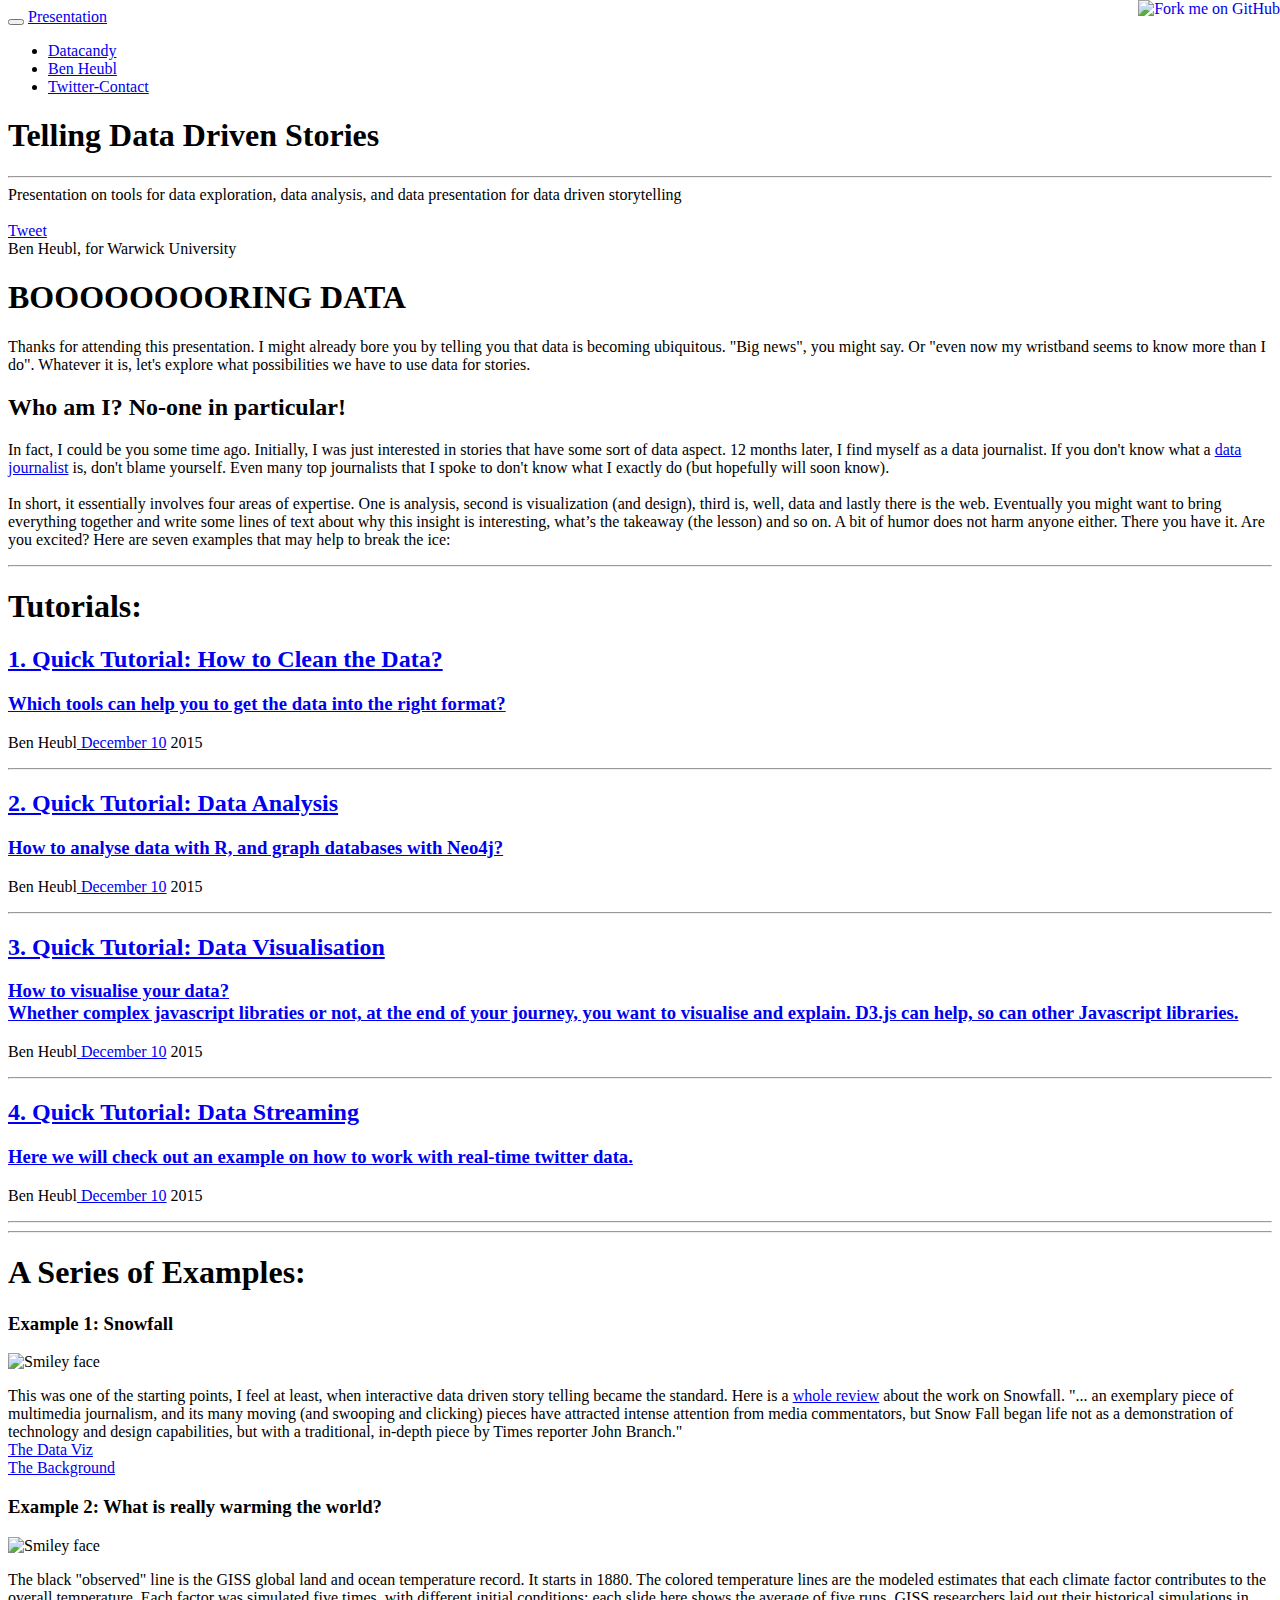
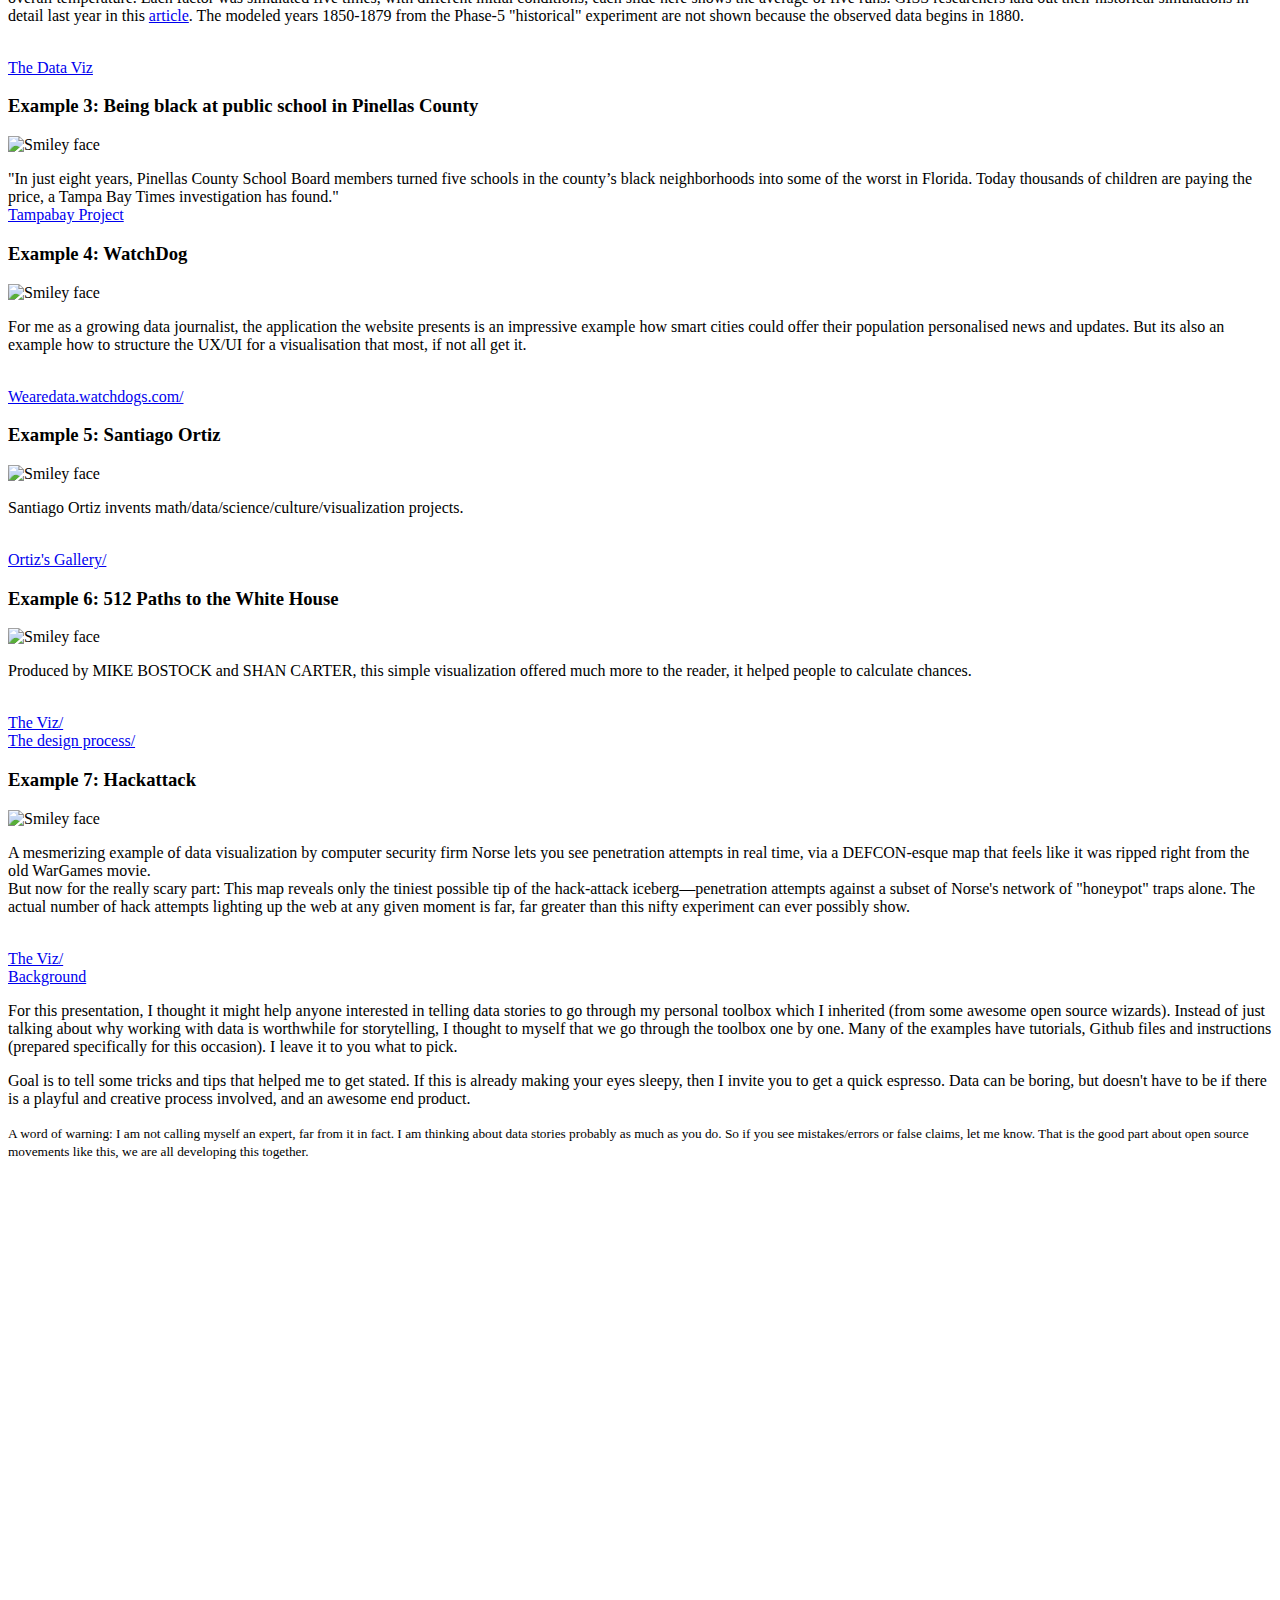
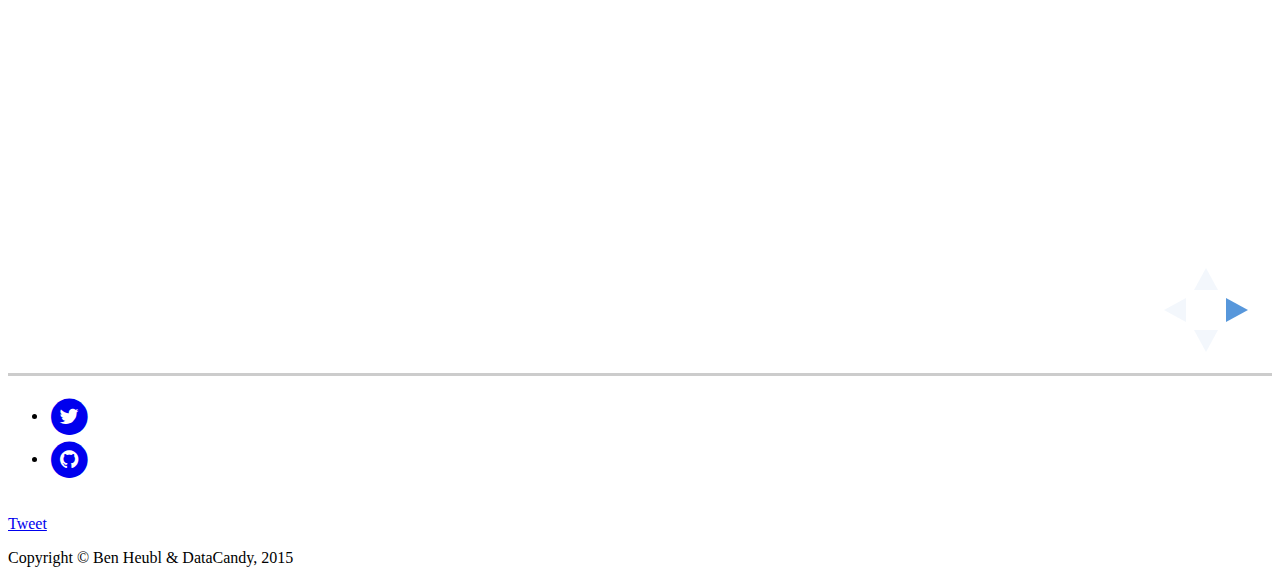
==== commit cf1d6471: "add post data streaming" ====
--- a/warwick/index.html
+++ b/warwick/index.html
@@ -96,8 +96,14 @@
                                 <h1>Telling Data Driven Stories</h1>
                                 <hr class="small">
                                 <span class="subheading">Presentation on tools for data exploration, data analysis, and data presentation for data driven storytelling</span>
-                                <br><br><br>
+                                <br><br>
+                                <a href="https://twitter.com/share" class="twitter-share-button"{count} data-url="http://datacandy.github.io/warwick/" data-text="How 2 Tell Data Driven Stories on the web? At Warwick University" data-via="benheubl" data-size="large" data-related="datajshack" data-hashtags="ddj">Tweet</a>
+                                <script>!function(d,s,id){var js,fjs=d.getElementsByTagName(s)[0],p=/^http:/.test(d.location)?'http':'https';if(!d.getElementById(id)){js=d.createElement(s);js.id=id;js.src=p+'://platform.twitter.com/widgets.js';fjs.parentNode.insertBefore(js,fjs);}}(document, 'script', 'twitter-wjs');</script>
+                                
+                                <br>
                                 <span class="small">Ben Heubl, for Warwick University</span>
+
+
                             </div>
                             <div id="particles">
                             <div id="intro">
@@ -326,13 +332,17 @@
      </div>
   </div>
 
-    
-    <hr>
+
+    <div id="iframe">
+        <iframe src="presentation/index.html" width="100%" height="800" scrolling="no" frameborder="0" webkitallowfullscreen mozallowfullscreen allowfullscreen></iframe>
+    </div>
 
     <!-- Footer -->
     <footer>
         <div class="container">
+                        
             <div class="row">
+
                 <div class="col-lg-8 col-lg-offset-2 col-md-10 col-md-offset-1">
                     <ul class="list-inline text-center">
                         <li>
@@ -352,16 +362,16 @@
                             </a>
                         </li>
                     </ul>
+                    <br>
+                    <div class="text-center">
+                    <a href="https://twitter.com/share" class="twitter-share-button"{count} data-url="http://datacandy.github.io/warwick/" data-text="How 2 Tell Data Driven Stories on the web" data-via="benheubl" data-size="large" data-related="datajshack" data-hashtags="ddj">Tweet</a>
+                        <script>!function(d,s,id){var js,fjs=d.getElementsByTagName(s)[0],p=/^http:/.test(d.location)?'http':'https';if(!d.getElementById(id)){js=d.createElement(s);js.id=id;js.src=p+'://platform.twitter.com/widgets.js';fjs.parentNode.insertBefore(js,fjs);}}(document, 'script', 'twitter-wjs');</script>
+                    </div>
                     <p class="copyright text-muted">Copyright &copy; Ben Heubl & DataCandy, 2015</p>
                 </div>
             </div>
         </div>
     </footer>
-
-    <div id="iframe">
-        <iframe src="presentation/index.html" width="100%" height="800" scrolling="no" frameborder="0" webkitallowfullscreen mozallowfullscreen allowfullscreen></iframe>
-    </div>
-
 
     <!-- Bootstrap Core JavaScript -->
     <script src="js/bootstrap.min.js"></script>
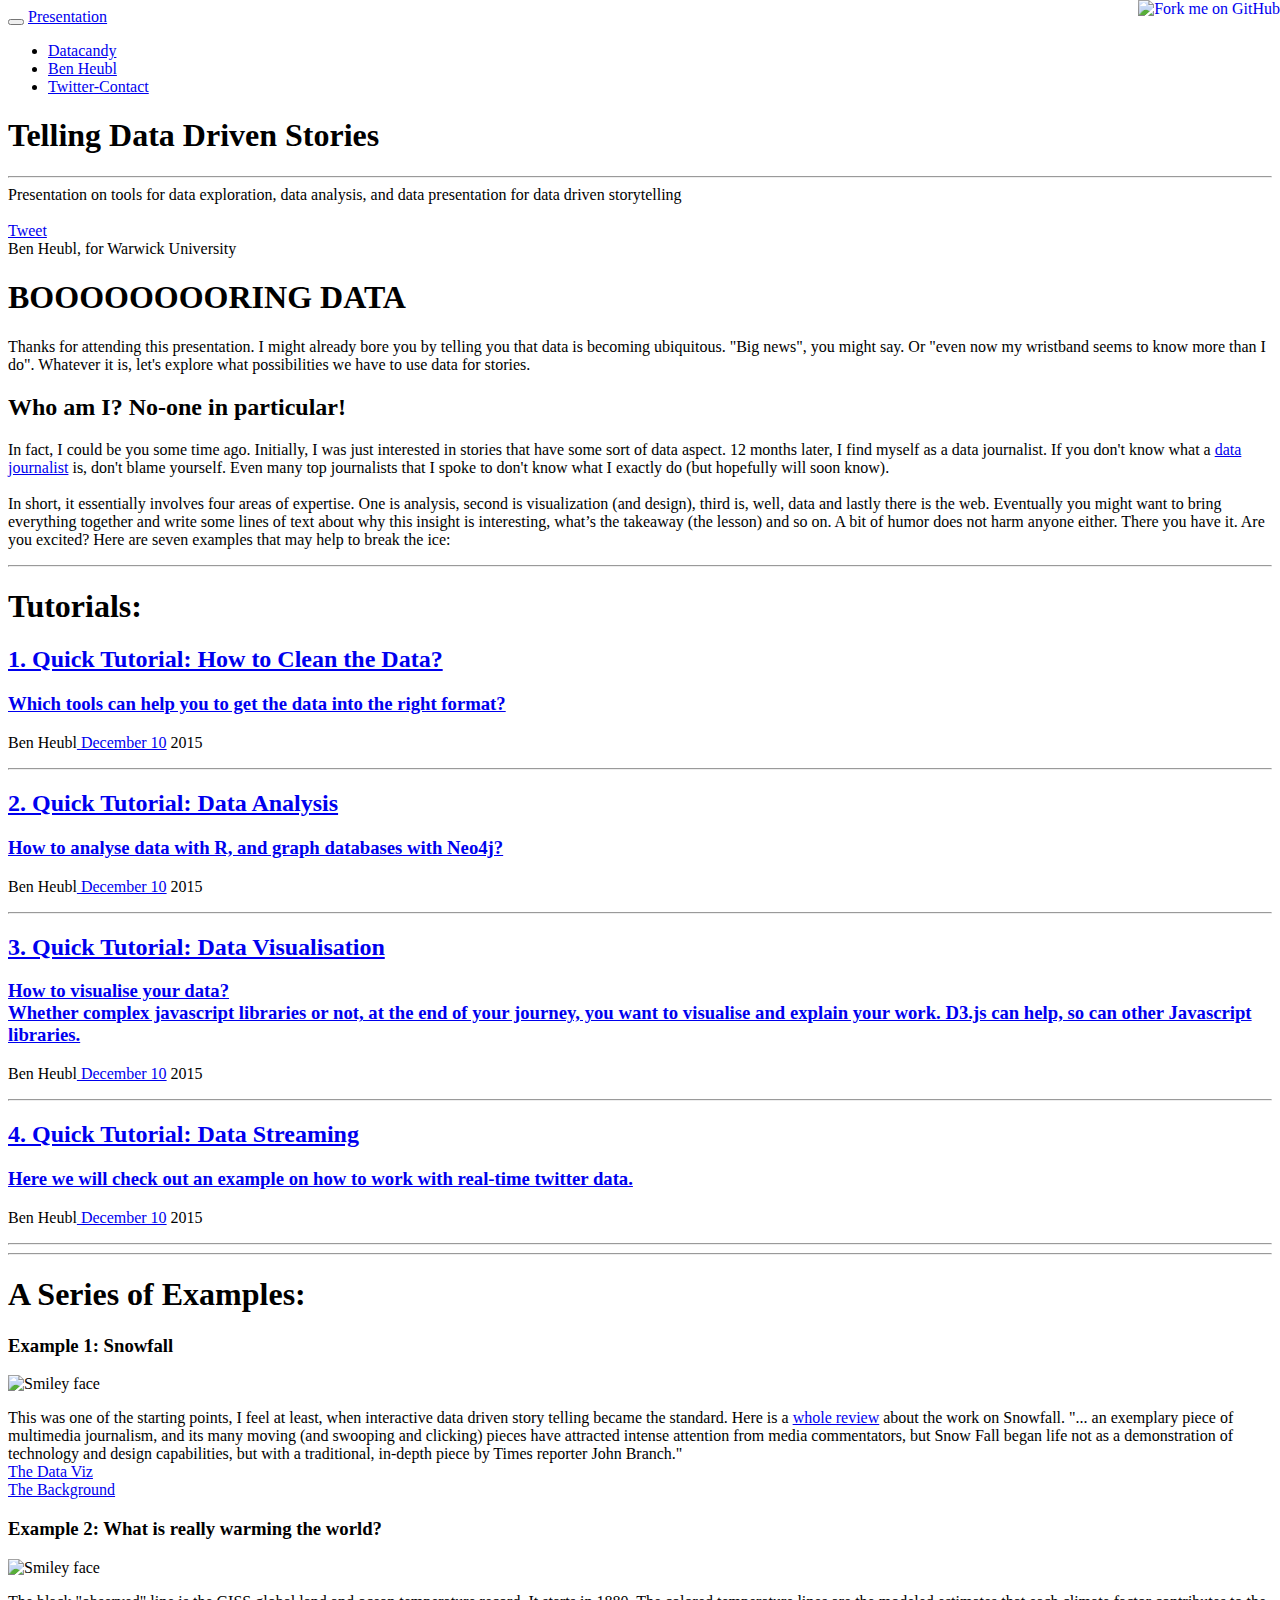
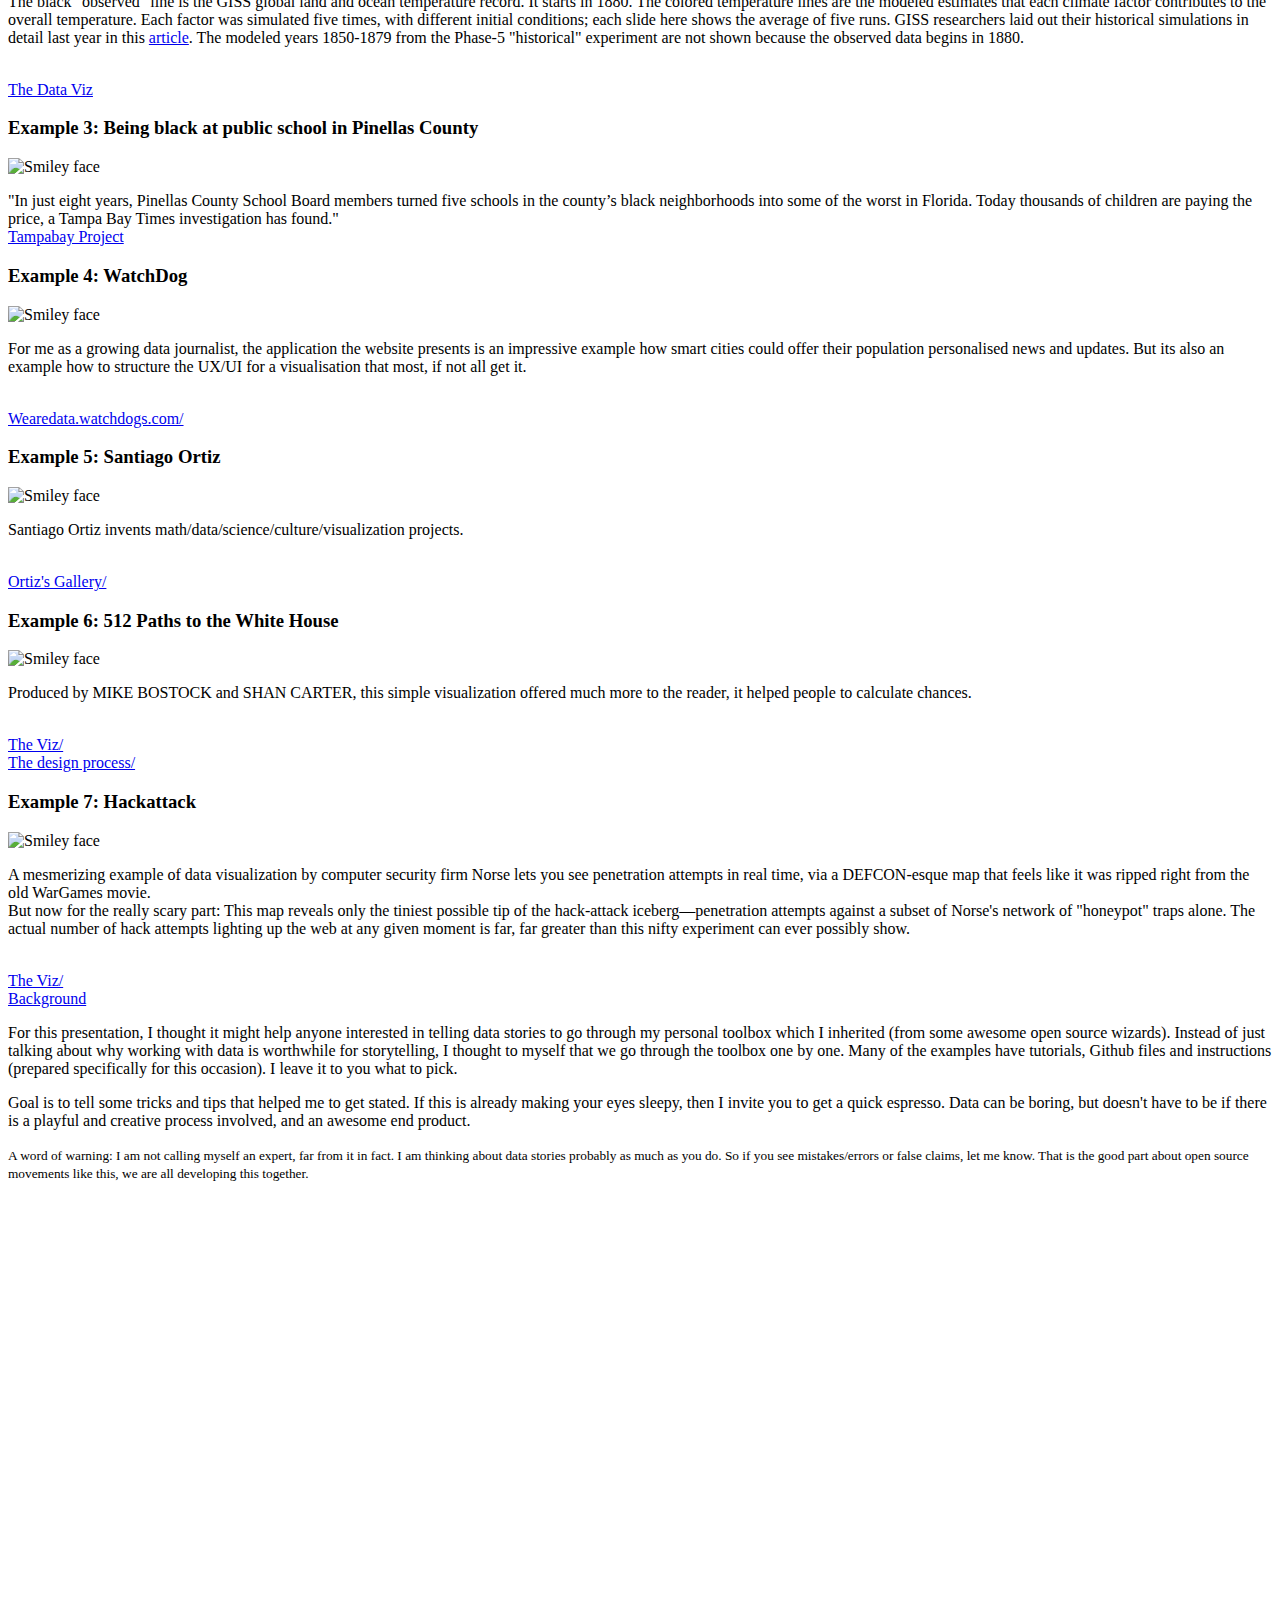
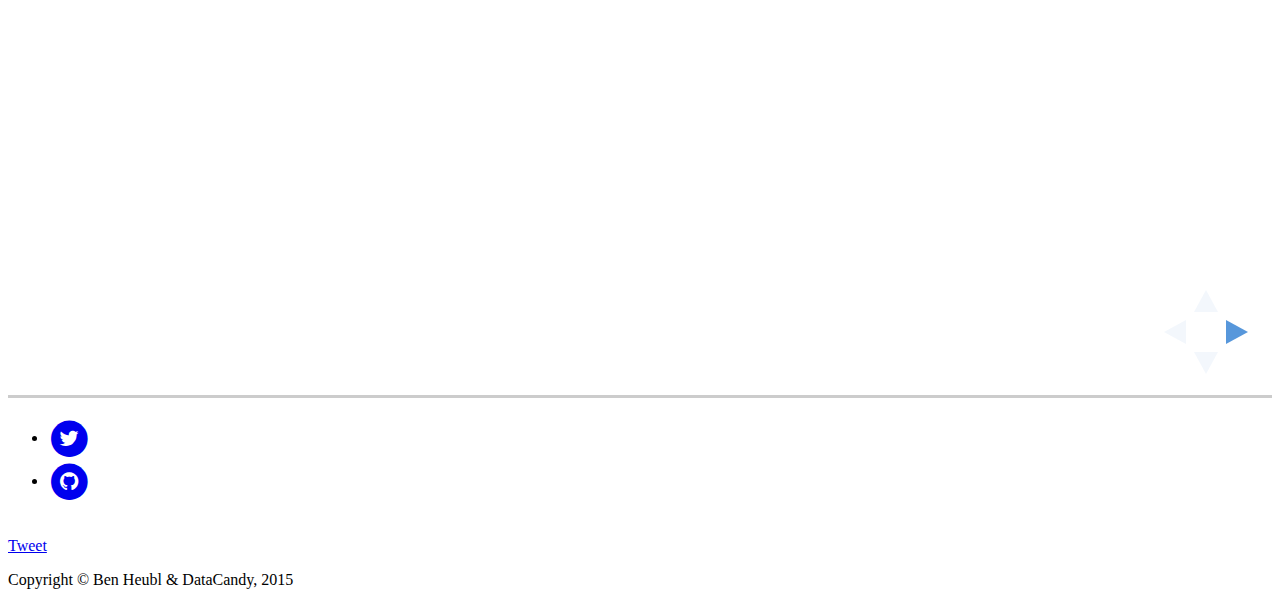
==== commit 4e57f3b5: "First commit" ====
--- a/warwick/index.html
+++ b/warwick/index.html
@@ -187,7 +187,7 @@
                         </h2>
                         <h3 class="post-subtitle">
                             How to visualise your data?<br>
-                            Whether complex javascript libraties or not, at the end of your journey, you want to visualise and explain. D3.js can help, so can other Javascript libraries.
+                            Whether complex javascript libraries or not, at the end of your journey, you want to visualise and explain your work. D3.js can help, so can other Javascript libraries.
                         </h3>
                     </a>
                     <p class="post-meta">Ben Heubl<a href="dataviz/index.html"> December 10</a> 2015</p>
